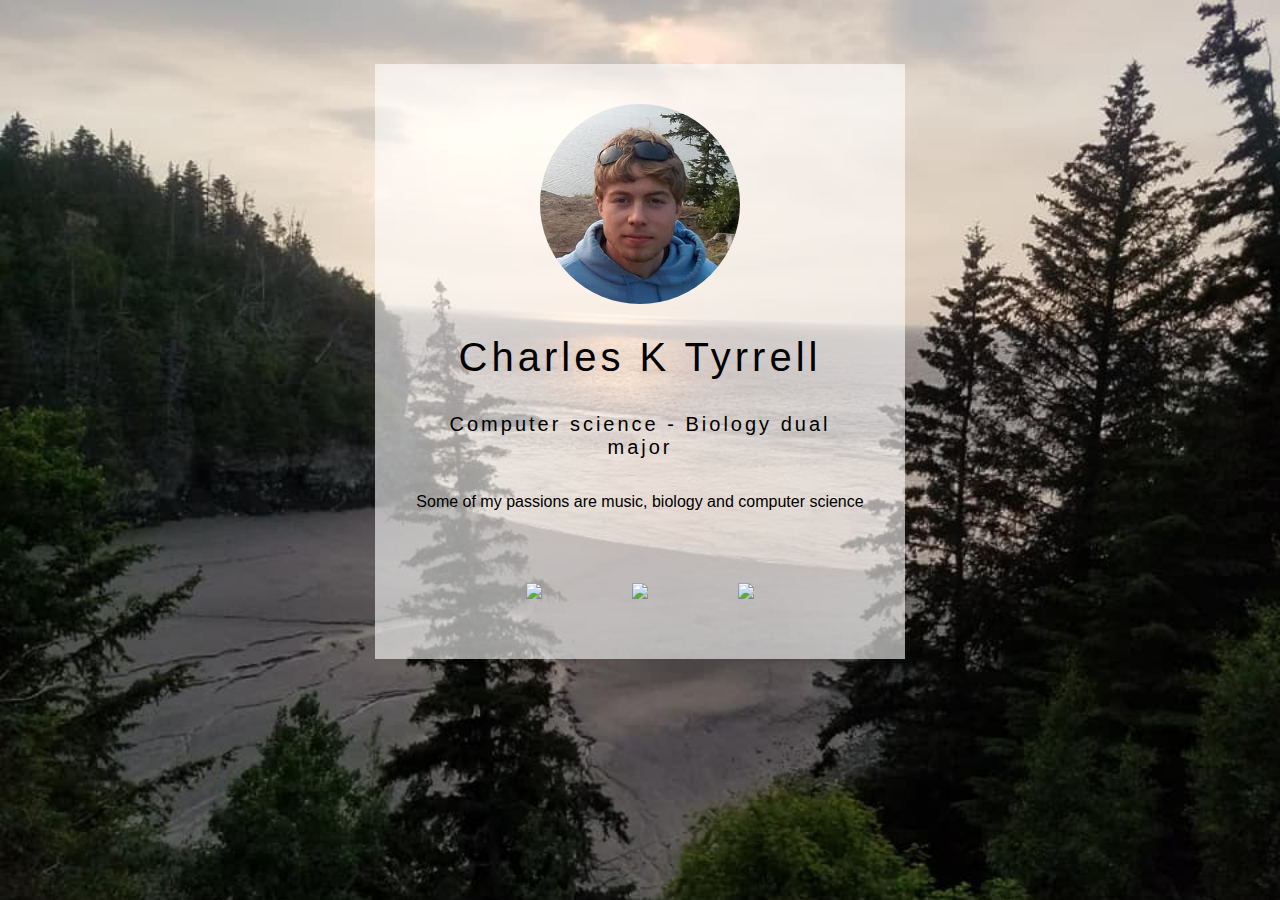
==== index.html @ ce1c391c "Website implementation" ====
<!DOCTYPE html>
<html>
  <head>
    <meta charset="utf-8">
    <link rel="stylesheet" href="style.css">
    <title>Personal WebSite</title>
  </head>
  <body style="background-image: url('picture from trip.jpg');">
<div class="box">
  <img src="clip2.jpg" alt="" class="box-img">
  <h1>Charles K Tyrrell</h1>
<h5>Computer science - Biology dual major
</h5>
<p style="text-align: center;">Some of my passions are music, biology and computer science</p>

<ul>
<li><a href="CharlesTyrrellMusic.html"><img src="https://img.icons8.com/plumpy/80/000000/music-transcript.png"/></i></a></li>
<li><a href="CharlesTyrrellBio.html"><img src="https://img.icons8.com/plumpy/80/000000/microorganisms.png"/></i></a></li>
<li><a href="CharlesTyrrellComputer.html"><img src="https://img.icons8.com/plumpy/80/000000/laptop-coding.png"/></i></a></li>
</ul>

</body>
</html>
---- style.css ----
body{
    
    margin: 0;
    padding: 0;
    background: url('picture from trip.jpg') no-repeat;
    background-size: cover;
  }
  .box{
    width: 450px;
    background: rgba(255, 255, 255, 0.6);
    padding: 40px;
    text-align: center;
    margin: auto;
    margin-top: 5%;
    color: black;
    font-family: 'Century Gothic',sans-serif;
  }
  .box-img{
    border-radius: 50%;
    width: 200px;
    height: 200px;
  }
  .box h1{
    font-size: 40px;
    letter-spacing: 4px;
    font-weight: 100;
  }
  .box h5{
    font-size: 20px;
    letter-spacing: 3px;
    font-weight: 100;
  }
  .box p{
    text-align: justify;
  }
  ul{
    margin: 0;
    padding: 0;
  }
  .box li{
    display: inline-block;
    margin: 6px;
    width: 20%;
    padding-top: 2.5%;
    list-style: none;
  }
  .box li a{
    color: white;
    text-decoration: none;
    font-size: 60px;
    transition: all ease-in-out 250ms;
  }
  .box li a:hover{
    color: #b9b9b9;
  }
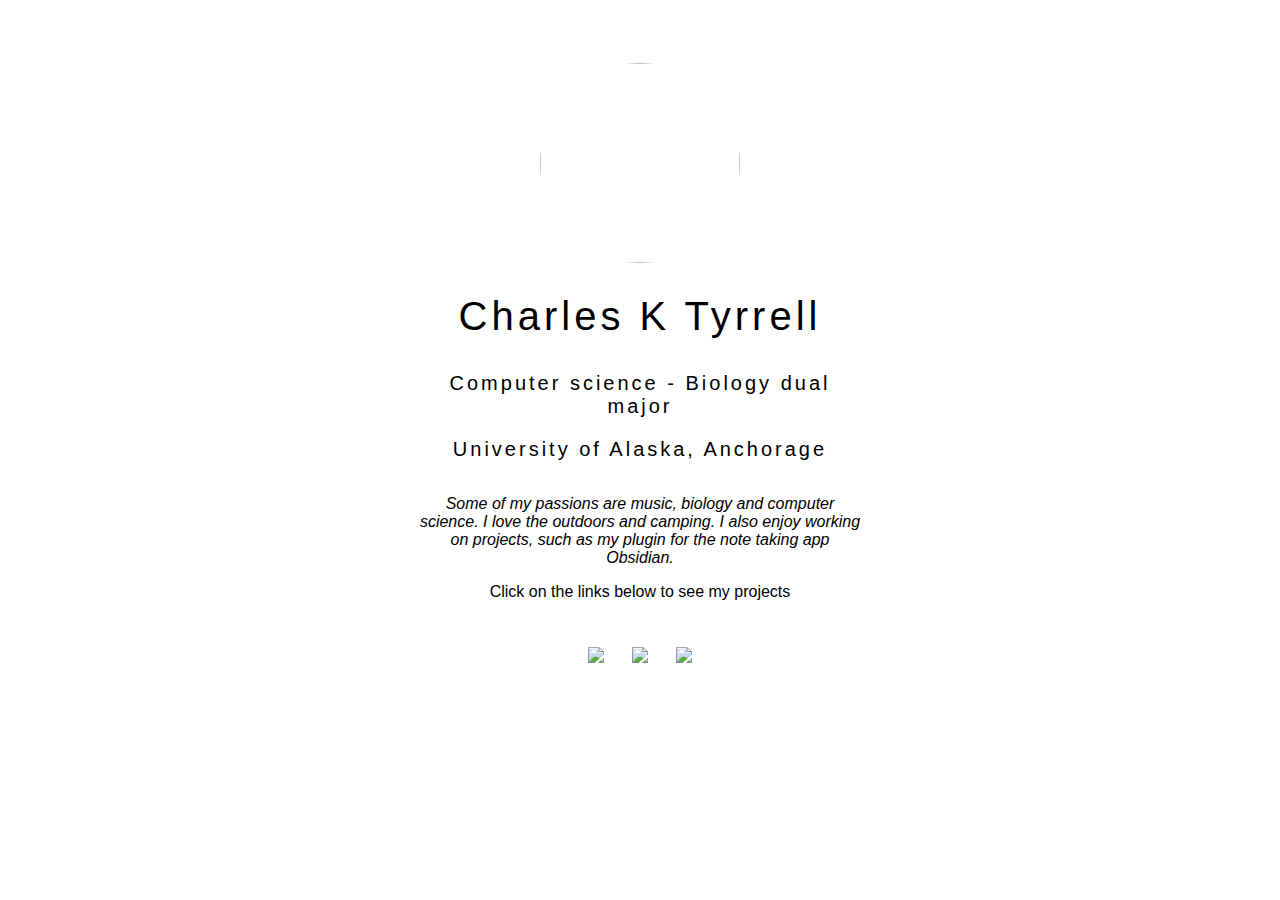
==== commit 2540ec0c: "added background, added links" ====
--- a/index.html
+++ b/index.html
@@ -3,20 +3,29 @@
   <head>
     <meta charset="utf-8">
     <link rel="stylesheet" href="style.css">
-    <title>Personal WebSite</title>
+   
+    <title>Charles Tyrrell</title>
+    
+    <link type="image/png" sizes="16x16" rel="icon" href="https://img.icons8.com/plumpy/80/000000/laptop-coding.png">
   </head>
-  <body style="background-image: url('picture from trip.jpg');">
+  <body style="background-image: url('photos/picture\ from\ trip.jpg');">
+ 
+
 <div class="box">
-  <img src="clip2.jpg" alt="" class="box-img">
+  <img src="photos/clip2.jpg" alt="" class="box-img">
   <h1>Charles K Tyrrell</h1>
-<h5>Computer science - Biology dual major
-</h5>
-<p style="text-align: center;">Some of my passions are music, biology and computer science</p>
+<h5>Computer science - Biology dual major</h5>
+<h5 style="margin-top: -3%;">University of Alaska, Anchorage</h5>
+<em style="text-align: center;">Some of my passions are music, biology and computer science.
+    I love the outdoors and camping. I also enjoy working on projects, such as my plugin for 
+    the note taking app Obsidian.
 
+</em>
+<p style="text-align: center; color: black;">Click on the links below to see my projects</p>
 <ul>
-<li><a href="CharlesTyrrellMusic.html"><img src="https://img.icons8.com/plumpy/80/000000/music-transcript.png"/></i></a></li>
-<li><a href="CharlesTyrrellBio.html"><img src="https://img.icons8.com/plumpy/80/000000/microorganisms.png"/></i></a></li>
-<li><a href="CharlesTyrrellComputer.html"><img src="https://img.icons8.com/plumpy/80/000000/laptop-coding.png"/></i></a></li>
+<li><a href="music.html"><img src="https://img.icons8.com/plumpy/80/000000/music-transcript.png"/></i></a></li>
+<li><a href="bioinformatics.html"><img src="https://img.icons8.com/plumpy/80/000000/microorganisms.png"/></i></a></li>
+<li><a href="software.html"><img src="https://img.icons8.com/plumpy/80/000000/laptop-coding.png"/></i></a></li>
 </ul>
 
 </body>
--- a/style.css
+++ b/style.css
@@ -1,14 +1,17 @@
 body{
     
-    margin: 0;
+    margin: 60;
     padding: 0;
-    background: url('picture from trip.jpg') no-repeat;
+    background-image: url('photos/picture\ from\ trip.jpg') no-repeat;
+    margin-bottom: 85px;
+
     background-size: cover;
   }
   .box{
     width: 450px;
     background: rgba(255, 255, 255, 0.6);
-    padding: 40px;
+    padding: px;
+    padding-bottom: 25px;
     text-align: center;
     margin: auto;
     margin-top: 5%;
@@ -31,7 +34,7 @@
     font-weight: 100;
   }
   .box p{
-    text-align: justify;
+    text-align: center;
   }
   ul{
     margin: 0;
@@ -39,18 +42,29 @@
   }
   .box li{
     display: inline-block;
-    margin: 6px;
-    width: 20%;
+    margin: 12px;
+
     padding-top: 2.5%;
     list-style: none;
   }
   .box li a{
-    color: white;
+    color: black;
     text-decoration: none;
-    font-size: 60px;
+    font-size: 25px;
     transition: all ease-in-out 250ms;
   }
   .box li a:hover{
     color: #b9b9b9;
   }
-  +  .box a:hover{
+    color: #b9b9b9;
+  }
+  .box iframe{
+      padding-bottom: 20px;
+      height: 120px;
+      
+  }
+  .box iframe div{
+     color: black;
+    
+}
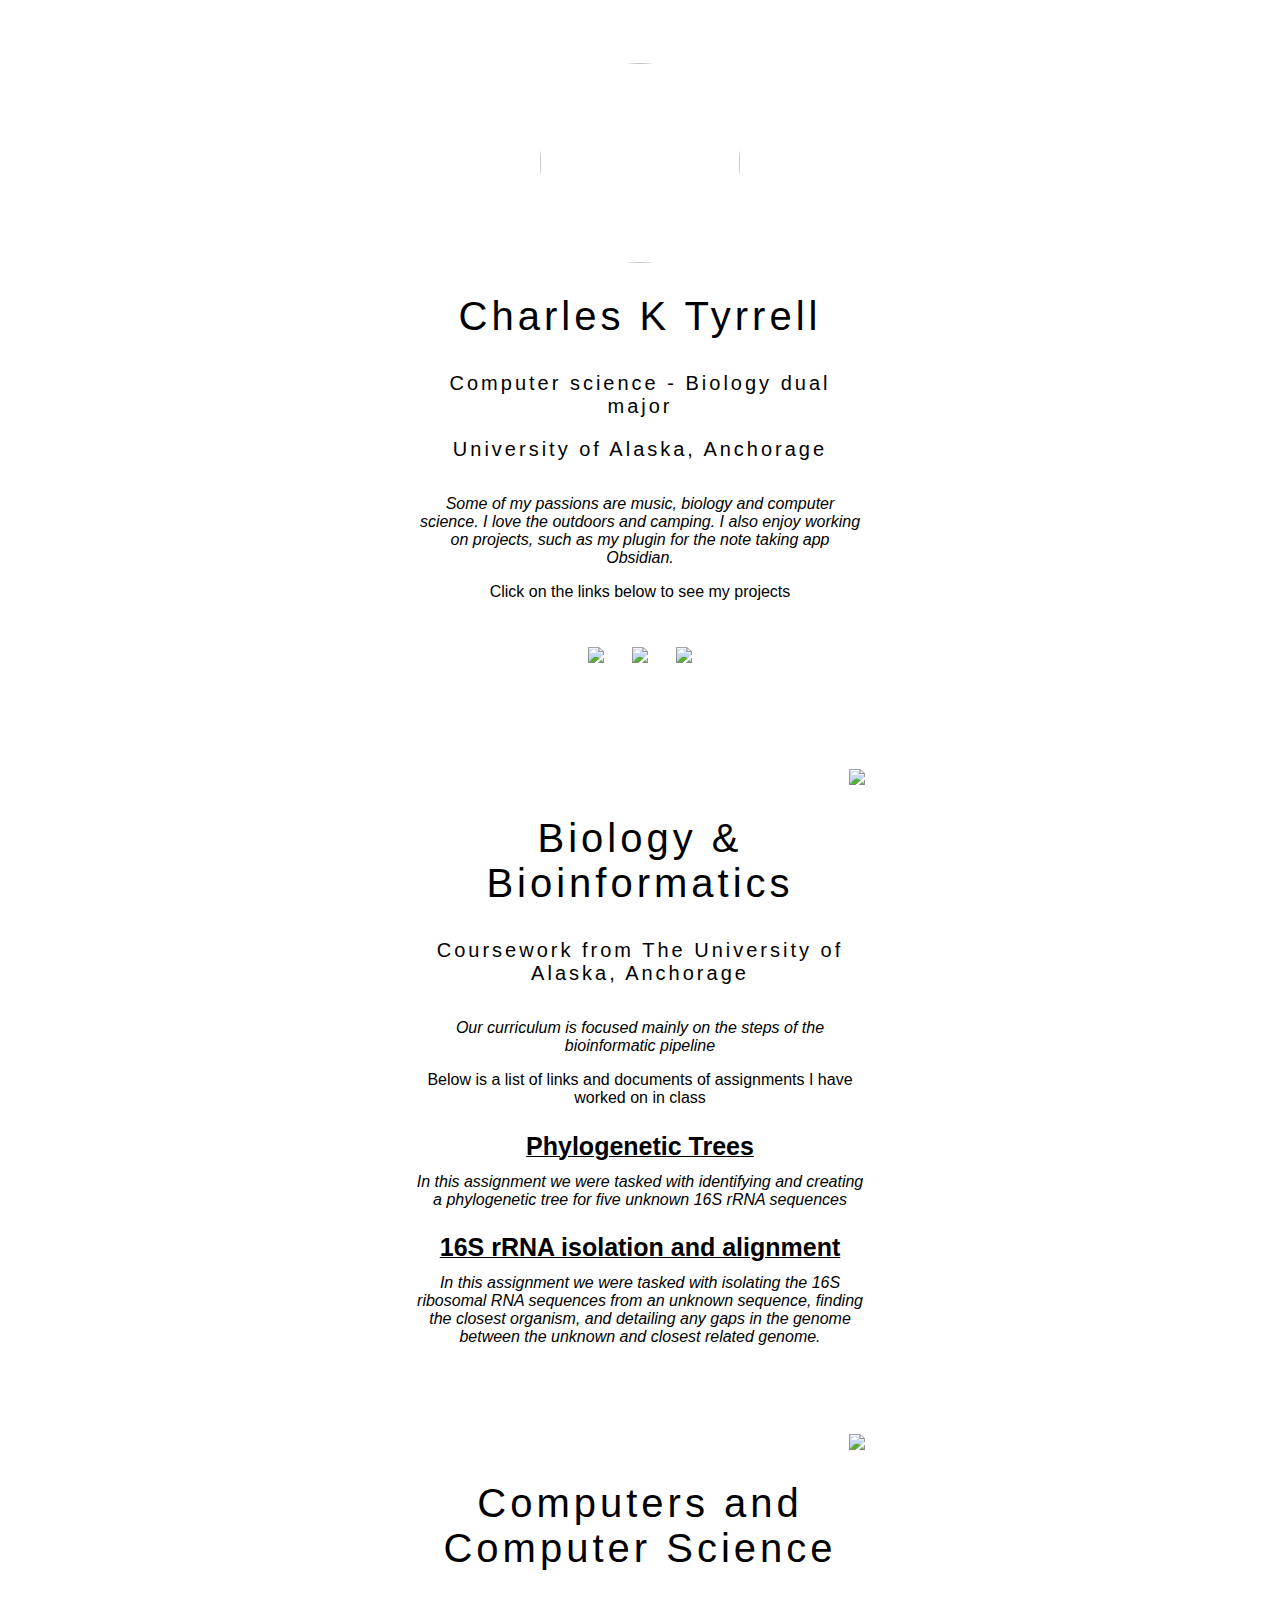
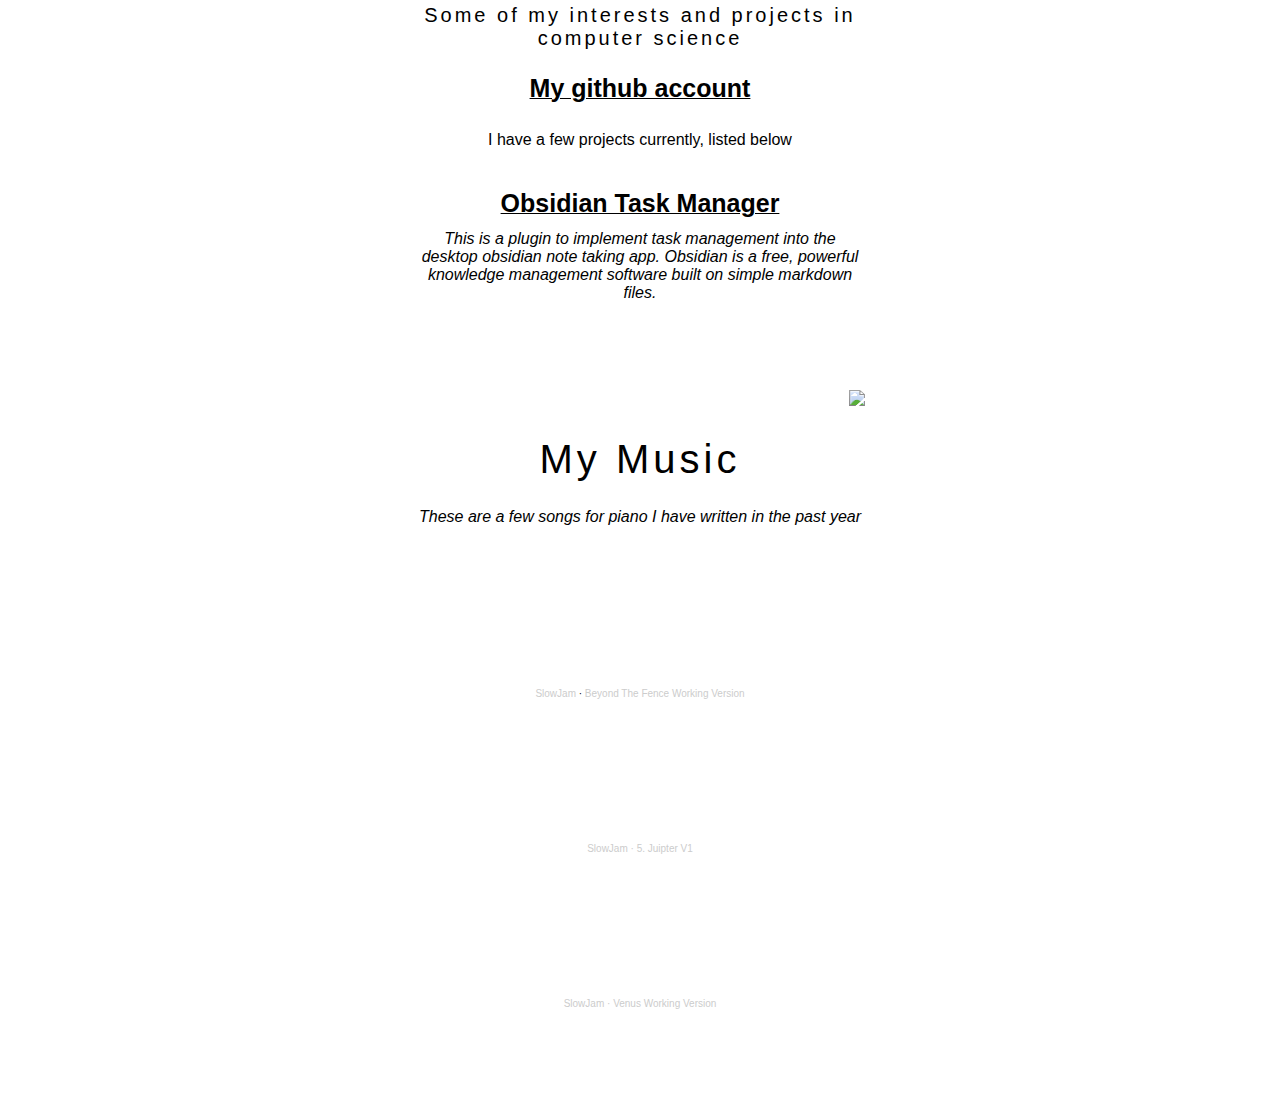
==== commit dc9442d8: "basic idea of what I want on main page" ====
--- a/index.html
+++ b/index.html
@@ -27,6 +27,91 @@
 <li><a href="bioinformatics.html"><img src="https://img.icons8.com/plumpy/80/000000/microorganisms.png"/></i></a></li>
 <li><a href="software.html"><img src="https://img.icons8.com/plumpy/80/000000/laptop-coding.png"/></i></a></li>
 </ul>
+</div>
 
+
+<div class="box">
+  <div style= "text-align: right;">
+   <a href="index.html"><img src="https://img.icons8.com/plumpy/42/000000/top-menu.png"/></i></a></li>
+  </div>
+<div/>
+<h1>Biology & Bioinformatics</h1>
+<h5>Coursework from The University of Alaska, Anchorage </h5>
+<p style="text-align: center;"></p>
+</div>
+<em>Our curriculum is focused mainly on the steps of the bioinformatic pipeline </em>
+
+<p>Below is a list of links and documents of assignments I have worked on in class</p>
+<ul>
+
+<div style="text-align: center; margin-top: -3%;">
+
+<li><b><u><a href="documents/Bioinformatics 455, for website PS5.pdf">Phylogenetic Trees</a></u></b></li>
+</div>
+<div><em>In this assignment we were tasked with identifying and creating a phylogenetic tree for five unknown 16S rRNA sequences 
+
+</em></div>
+<div style="text-align: center;"> 
+<li><b><u><a href="documents/Bioinformatics 455, for website PS9-converted.pdf">16S rRNA isolation and alignment</a></u></b></li>
+</div>
+<div><em>In this assignment we were tasked with isolating the 16S ribosomal RNA sequences from an unknown sequence,
+finding the closest organism, and detailing any gaps in the genome between the unknown and closest related 
+genome.
+
+</em></div>
+<div>
+
+</div>
+</ul>
+</div>
+
+
+<div class="box">
+  <div style= "text-align: right;">
+   <a href="index.html"><img src="https://img.icons8.com/plumpy/42/000000/top-menu.png"/></i></a></li>
+  </div>
+<div/>
+<h1>Computers and Computer Science</h1>
+<h5>Some of my interests and projects in computer science</h5>
+
+<li style="margin-top: -10%;"><b><u><a href="https://github.com/CharlesTyrrell" style="color: black;">My github account</a></b></u></li>
+<p style="text-align: center;"></p>
+</div>
+<p>I have a few projects currently, listed below</p>
+
+<ul>
+<div>
+<li><u><b><a href="https://github.com/CharlesTyrrell/obsidian-task-manager">Obsidian Task Manager</a></b></u></li>
+</div>
+<div><em>This is a plugin to implement task management into the desktop obsidian note taking app. Obsidian is a free, powerful knowledge management software built on simple markdown files. 
+</ul>
+</em></div>
+
+
+<div class="box">
+  <div style= "text-align: right;">
+   <a href="index.html"><img src="https://img.icons8.com/plumpy/42/000000/top-menu.png"/></i></a></li>
+  </div>
+<div/>
+<h1>My Music</h1>
+
+<p style="text-align: center;"></p>
+</div>
+<div style="padding-bottom:4%;">
+<em >These are a few songs for piano I have written in the past year</em>
+</div>
+<ul>
+<div class = "icon">
+  <iframe class = "icon" width="100%" height="166" scrolling="no" frameborder="yes" allow="autoplay" src="https://w.soundcloud.com/player/?url=https%3A//api.soundcloud.com/tracks/1209600436%3Fsecret_token%3Ds-VBViuE4AILt&color=%23868686&auto_play=false&hide_related=false&show_comments=true&show_user=true&show_reposts=false&show_teaser=true"></iframe><div style="font-size: 10px; color: black;line-break: anywhere;word-break: normal;overflow: hidden;white-space: nowrap;text-overflow: ellipsis; font-family: Interstate,Lucida Grande,Lucida Sans Unicode,Lucida Sans,Garuda,Verdana,Tahoma,sans-serif;font-weight: 100;"><a href="https://soundcloud.com/sloejam420" title="SlowJam" target="_blank" style="color: #cccccc; text-decoration: none;">SlowJam</a> · <a href="https://soundcloud.com/sloejam420/beyond-the-fence-working-version/s-VBViuE4AILt" title="Beyond The Fence Working Version" target="_blank" style="color: #cccccc; text-decoration: none;">Beyond The Fence Working Version</a></div>
+</div>
+<div>
+  <iframe class = "icon" width="100%" height="166" scrolling="no" frameborder="no" allow="autoplay" src="https://w.soundcloud.com/player/?url=https%3A//api.soundcloud.com/tracks/1208685307&color=%23565656&auto_play=false&hide_related=false&show_comments=true&show_user=true&show_reposts=false&show_teaser=true"></iframe><div style="font-size: 10px; color: #cccccc;line-break: anywhere;word-break: normal;overflow: hidden;white-space: nowrap;text-overflow: ellipsis; font-family: Interstate,Lucida Grande,Lucida Sans Unicode,Lucida Sans,Garuda,Verdana,Tahoma,sans-serif;font-weight: 100;"><a href="https://soundcloud.com/sloejam420" title="SlowJam" target="_blank" style="color: #cccccc; text-decoration: none;">SlowJam</a> · <a href="https://soundcloud.com/sloejam420/5-juipter-v1" title="5. Juipter V1" target="_blank" style="color: #cccccc; text-decoration: none;">5. Juipter V1</a></div>
+</div>
+<div>
+  <iframe class = "icon" width="100%" height="166" scrolling="no" frameborder="no" allow="autoplay" src="https://w.soundcloud.com/player/?url=https%3A//api.soundcloud.com/tracks/1208679490%3Fsecret_token%3Ds-fCEGm13HpCM&color=%23363636&auto_play=false&hide_related=false&show_comments=true&show_user=true&show_reposts=false&show_teaser=true"></iframe><div style="font-size: 10px; color: #cccccc;line-break: anywhere;word-break: normal;overflow: hidden;white-space: nowrap;text-overflow: ellipsis; font-family: Interstate,Lucida Grande,Lucida Sans Unicode,Lucida Sans,Garuda,Verdana,Tahoma,sans-serif;font-weight: 100;"><a href="https://soundcloud.com/sloejam420" title="SlowJam" target="_blank" style="color: #cccccc; text-decoration: none;">SlowJam</a> · <a href="https://soundcloud.com/sloejam420/venus-working-version/s-fCEGm13HpCM" title="Venus Working Version" target="_blank" style="color: #cccccc; text-decoration: none;">Venus Working Version</a></div>
+</div>
+</ul>
+</div>
+<div/>
 </body>
 </html>
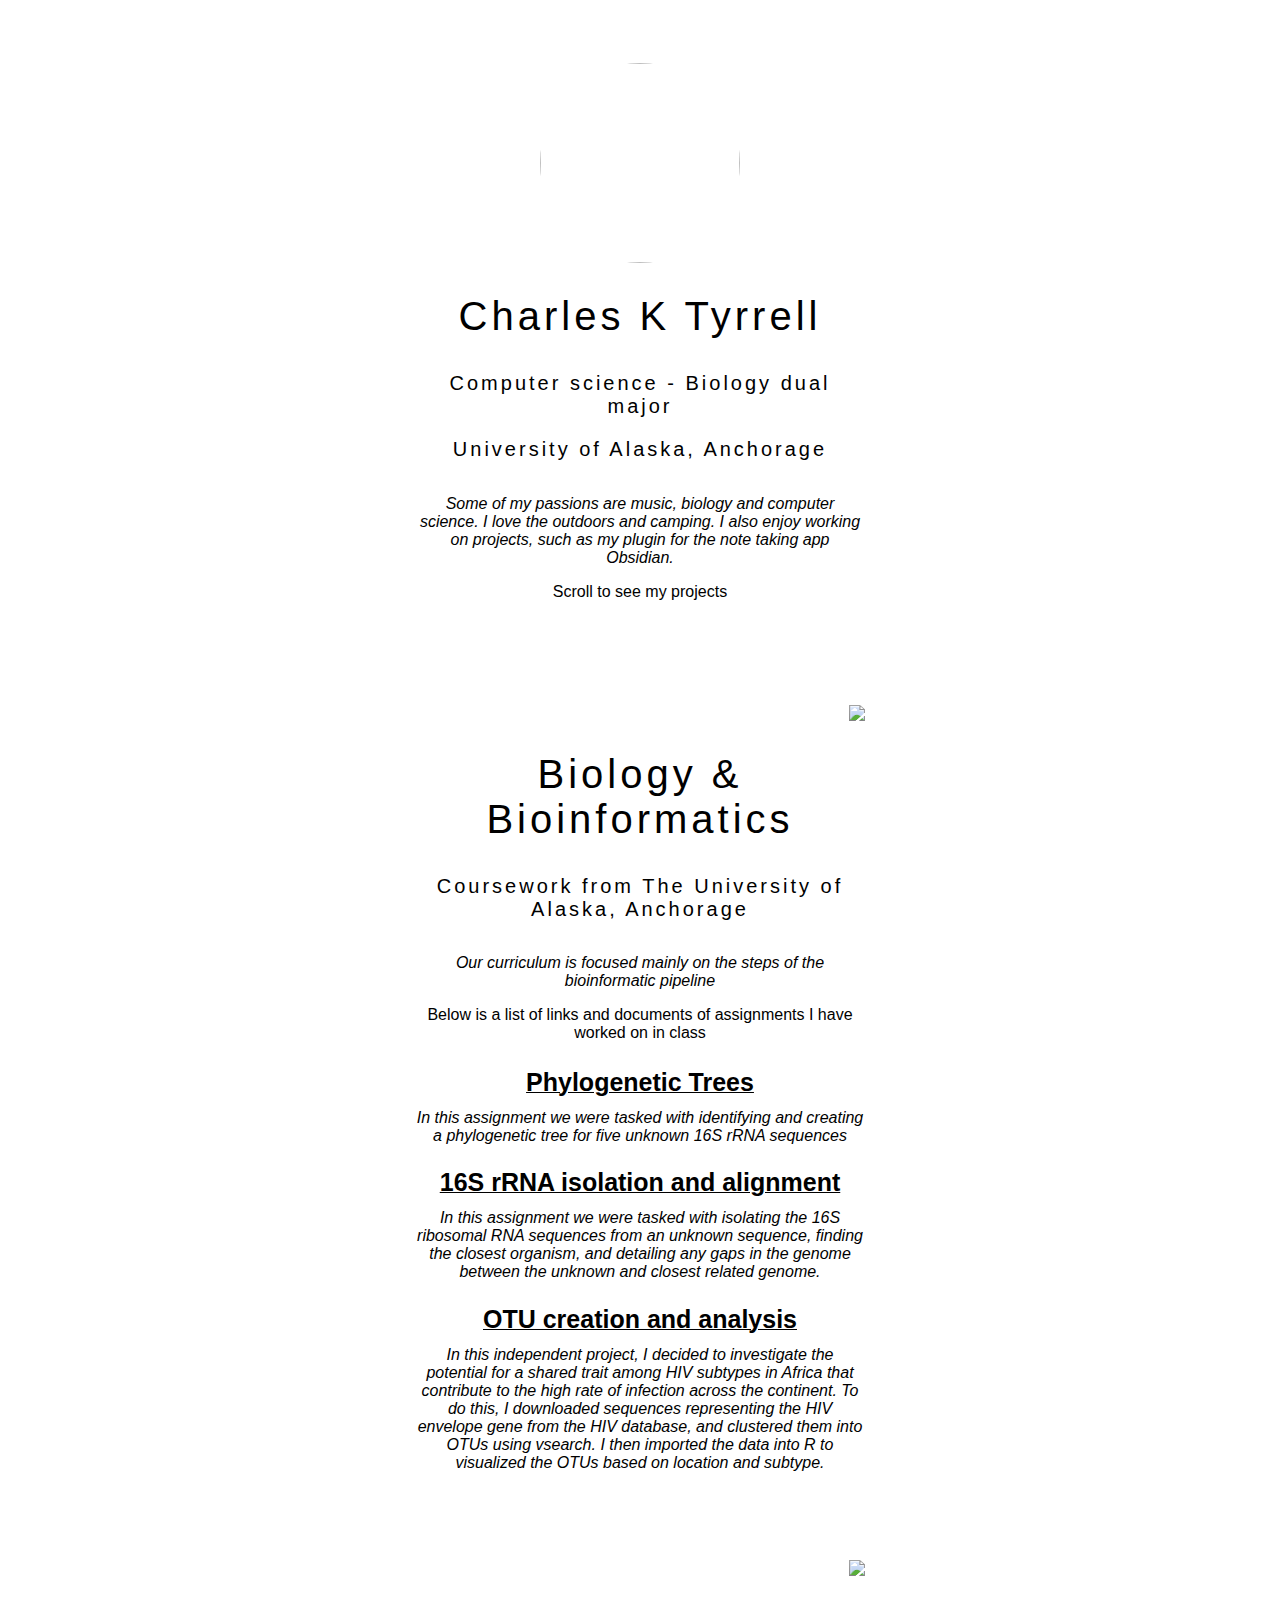
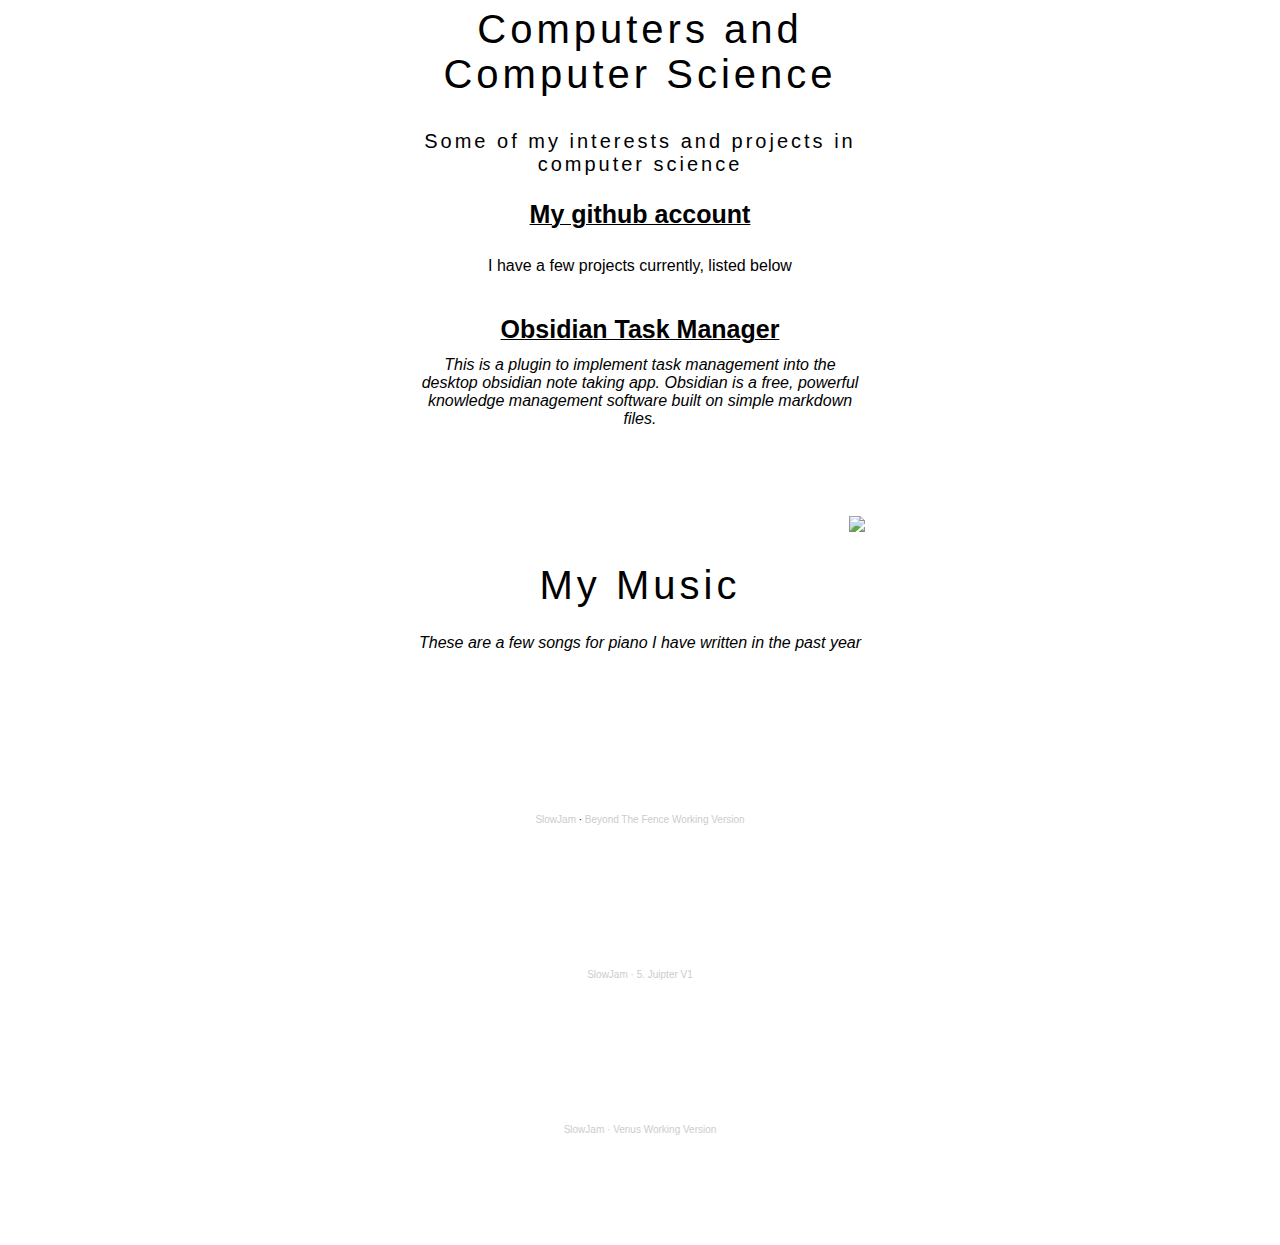
==== commit e6ef192d: "This changes it to only being one page" ====
--- a/index.html
+++ b/index.html
@@ -21,12 +21,7 @@
     the note taking app Obsidian.
 
 </em>
-<p style="text-align: center; color: black;">Click on the links below to see my projects</p>
-<ul>
-<li><a href="music.html"><img src="https://img.icons8.com/plumpy/80/000000/music-transcript.png"/></i></a></li>
-<li><a href="bioinformatics.html"><img src="https://img.icons8.com/plumpy/80/000000/microorganisms.png"/></i></a></li>
-<li><a href="software.html"><img src="https://img.icons8.com/plumpy/80/000000/laptop-coding.png"/></i></a></li>
-</ul>
+<p style="text-align: center; color: black;">Scroll to see my projects</p>
 </div>
 
 
@@ -57,6 +52,17 @@
 <div><em>In this assignment we were tasked with isolating the 16S ribosomal RNA sequences from an unknown sequence,
 finding the closest organism, and detailing any gaps in the genome between the unknown and closest related 
 genome.
+
+</em>
+
+</em></div>
+<div style="text-align: center;"> 
+  <li><b><u><a href="documents/Bioinformatics Final Paper-converted.pdf">OTU creation and analysis</a></u></b></li>
+</div>
+<div><em>In this independent project, I decided to investigate the potential for a shared trait among HIV subtypes
+  in Africa that contribute to the high rate of infection across the continent. To do this, I downloaded sequences 
+  representing the HIV envelope gene from the HIV database, and clustered 
+  them into OTUs using vsearch. I then imported the data into R to visualized the OTUs based on location and subtype. 
 
 </em></div>
 <div>
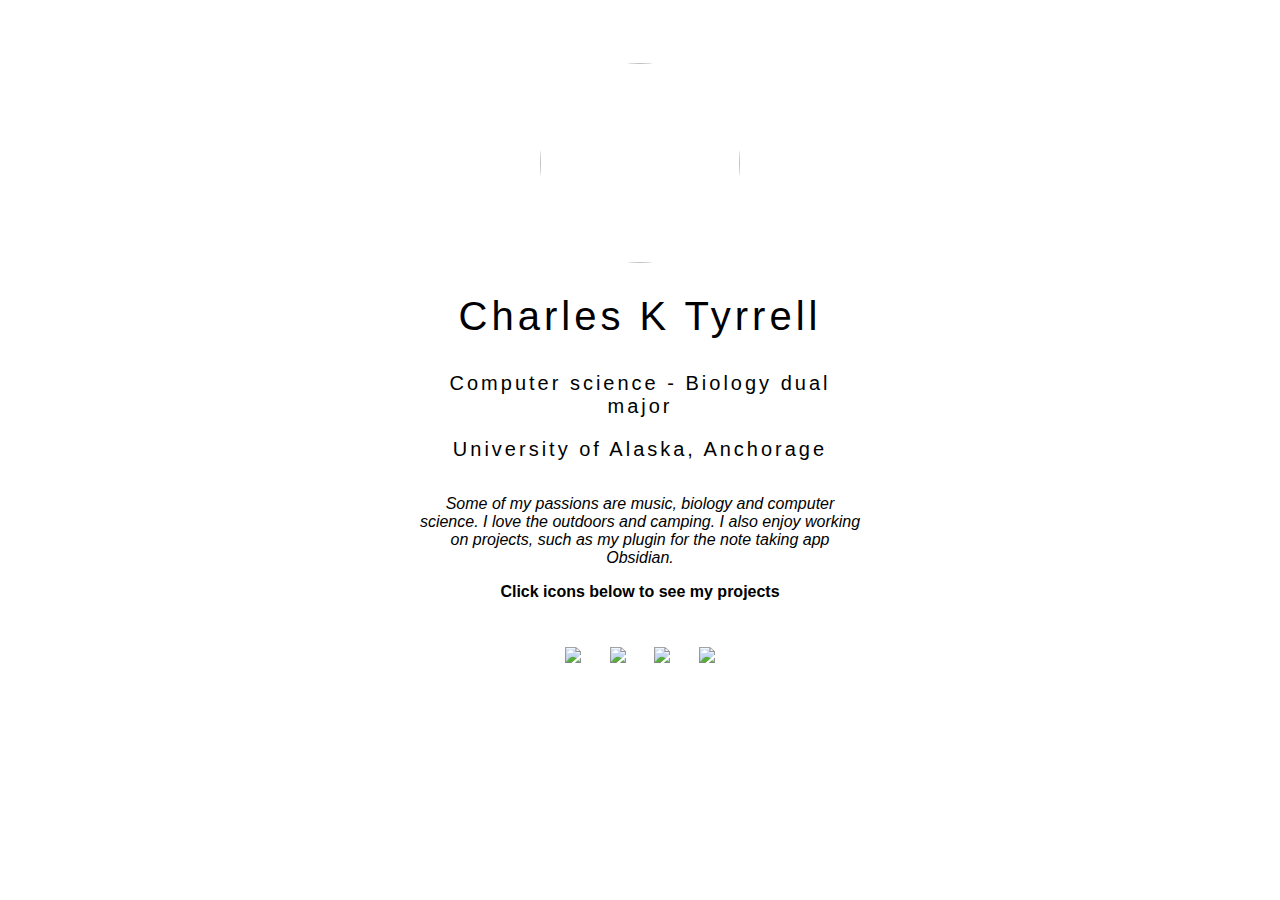
==== commit 6ea1143a: "Merge pull request #2 from CharlesTyrrell/full-website-off-index" ====
--- a/index.html
+++ b/index.html
@@ -21,103 +21,19 @@
     the note taking app Obsidian.
 
 </em>
-<p style="text-align: center; color: black;">Scroll to see my projects</p>
-</div>
 
-
-<div class="box">
-  <div style= "text-align: right;">
-   <a href="index.html"><img src="https://img.icons8.com/plumpy/42/000000/top-menu.png"/></i></a></li>
-  </div>
-<div/>
-<h1>Biology & Bioinformatics</h1>
-<h5>Coursework from The University of Alaska, Anchorage </h5>
-<p style="text-align: center;"></p>
-</div>
-<em>Our curriculum is focused mainly on the steps of the bioinformatic pipeline </em>
-
-<p>Below is a list of links and documents of assignments I have worked on in class</p>
+<p style="text-align: center; color: black;"> <b>Click icons below to see my projects</b></p>
 <ul>
-
-<div style="text-align: center; margin-top: -3%;">
-
-<li><b><u><a href="documents/Bioinformatics 455, for website PS5.pdf">Phylogenetic Trees</a></u></b></li>
-</div>
-<div><em>In this assignment we were tasked with identifying and creating a phylogenetic tree for five unknown 16S rRNA sequences 
-
-</em></div>
-<div style="text-align: center;"> 
-<li><b><u><a href="documents/Bioinformatics 455, for website PS9-converted.pdf">16S rRNA isolation and alignment</a></u></b></li>
-</div>
-<div><em>In this assignment we were tasked with isolating the 16S ribosomal RNA sequences from an unknown sequence,
-finding the closest organism, and detailing any gaps in the genome between the unknown and closest related 
-genome.
-
-</em>
-
-</em></div>
-<div style="text-align: center;"> 
-  <li><b><u><a href="documents/Bioinformatics Final Paper-converted.pdf">OTU creation and analysis</a></u></b></li>
-</div>
-<div><em>In this independent project, I decided to investigate the potential for a shared trait among HIV subtypes
-  in Africa that contribute to the high rate of infection across the continent. To do this, I downloaded sequences 
-  representing the HIV envelope gene from the HIV database, and clustered 
-  them into OTUs using vsearch. I then imported the data into R to visualized the OTUs based on location and subtype. 
-
-</em></div>
-<div>
-
-</div>
+  <li><a href="music.html"><img src="https://img.icons8.com/plumpy/80/000000/music-transcript.png"/></i></a></li>
+  <li><a href="bioinformatics.html"><img src="https://img.icons8.com/plumpy/80/000000/virus.png"/></i></a></li>
+  <li><a href="my_game.html"><img src="https://img.icons8.com/plumpy/80/000000/controller.png"/></i></a></li>
+  <li><a href="software.html"><img src="https://img.icons8.com/plumpy/80/000000/laptop-coding.png"/></i></a></li>
 </ul>
 </div>
 
+</div>
 
-<div class="box">
-  <div style= "text-align: right;">
-   <a href="index.html"><img src="https://img.icons8.com/plumpy/42/000000/top-menu.png"/></i></a></li>
-  </div>
 <div/>
-<h1>Computers and Computer Science</h1>
-<h5>Some of my interests and projects in computer science</h5>
 
-<li style="margin-top: -10%;"><b><u><a href="https://github.com/CharlesTyrrell" style="color: black;">My github account</a></b></u></li>
-<p style="text-align: center;"></p>
-</div>
-<p>I have a few projects currently, listed below</p>
-
-<ul>
-<div>
-<li><u><b><a href="https://github.com/CharlesTyrrell/obsidian-task-manager">Obsidian Task Manager</a></b></u></li>
-</div>
-<div><em>This is a plugin to implement task management into the desktop obsidian note taking app. Obsidian is a free, powerful knowledge management software built on simple markdown files. 
-</ul>
-</em></div>
-
-
-<div class="box">
-  <div style= "text-align: right;">
-   <a href="index.html"><img src="https://img.icons8.com/plumpy/42/000000/top-menu.png"/></i></a></li>
-  </div>
-<div/>
-<h1>My Music</h1>
-
-<p style="text-align: center;"></p>
-</div>
-<div style="padding-bottom:4%;">
-<em >These are a few songs for piano I have written in the past year</em>
-</div>
-<ul>
-<div class = "icon">
-  <iframe class = "icon" width="100%" height="166" scrolling="no" frameborder="yes" allow="autoplay" src="https://w.soundcloud.com/player/?url=https%3A//api.soundcloud.com/tracks/1209600436%3Fsecret_token%3Ds-VBViuE4AILt&color=%23868686&auto_play=false&hide_related=false&show_comments=true&show_user=true&show_reposts=false&show_teaser=true"></iframe><div style="font-size: 10px; color: black;line-break: anywhere;word-break: normal;overflow: hidden;white-space: nowrap;text-overflow: ellipsis; font-family: Interstate,Lucida Grande,Lucida Sans Unicode,Lucida Sans,Garuda,Verdana,Tahoma,sans-serif;font-weight: 100;"><a href="https://soundcloud.com/sloejam420" title="SlowJam" target="_blank" style="color: #cccccc; text-decoration: none;">SlowJam</a> · <a href="https://soundcloud.com/sloejam420/beyond-the-fence-working-version/s-VBViuE4AILt" title="Beyond The Fence Working Version" target="_blank" style="color: #cccccc; text-decoration: none;">Beyond The Fence Working Version</a></div>
-</div>
-<div>
-  <iframe class = "icon" width="100%" height="166" scrolling="no" frameborder="no" allow="autoplay" src="https://w.soundcloud.com/player/?url=https%3A//api.soundcloud.com/tracks/1208685307&color=%23565656&auto_play=false&hide_related=false&show_comments=true&show_user=true&show_reposts=false&show_teaser=true"></iframe><div style="font-size: 10px; color: #cccccc;line-break: anywhere;word-break: normal;overflow: hidden;white-space: nowrap;text-overflow: ellipsis; font-family: Interstate,Lucida Grande,Lucida Sans Unicode,Lucida Sans,Garuda,Verdana,Tahoma,sans-serif;font-weight: 100;"><a href="https://soundcloud.com/sloejam420" title="SlowJam" target="_blank" style="color: #cccccc; text-decoration: none;">SlowJam</a> · <a href="https://soundcloud.com/sloejam420/5-juipter-v1" title="5. Juipter V1" target="_blank" style="color: #cccccc; text-decoration: none;">5. Juipter V1</a></div>
-</div>
-<div>
-  <iframe class = "icon" width="100%" height="166" scrolling="no" frameborder="no" allow="autoplay" src="https://w.soundcloud.com/player/?url=https%3A//api.soundcloud.com/tracks/1208679490%3Fsecret_token%3Ds-fCEGm13HpCM&color=%23363636&auto_play=false&hide_related=false&show_comments=true&show_user=true&show_reposts=false&show_teaser=true"></iframe><div style="font-size: 10px; color: #cccccc;line-break: anywhere;word-break: normal;overflow: hidden;white-space: nowrap;text-overflow: ellipsis; font-family: Interstate,Lucida Grande,Lucida Sans Unicode,Lucida Sans,Garuda,Verdana,Tahoma,sans-serif;font-weight: 100;"><a href="https://soundcloud.com/sloejam420" title="SlowJam" target="_blank" style="color: #cccccc; text-decoration: none;">SlowJam</a> · <a href="https://soundcloud.com/sloejam420/venus-working-version/s-fCEGm13HpCM" title="Venus Working Version" target="_blank" style="color: #cccccc; text-decoration: none;">Venus Working Version</a></div>
-</div>
-</ul>
-</div>
-<div/>
 </body>
 </html>
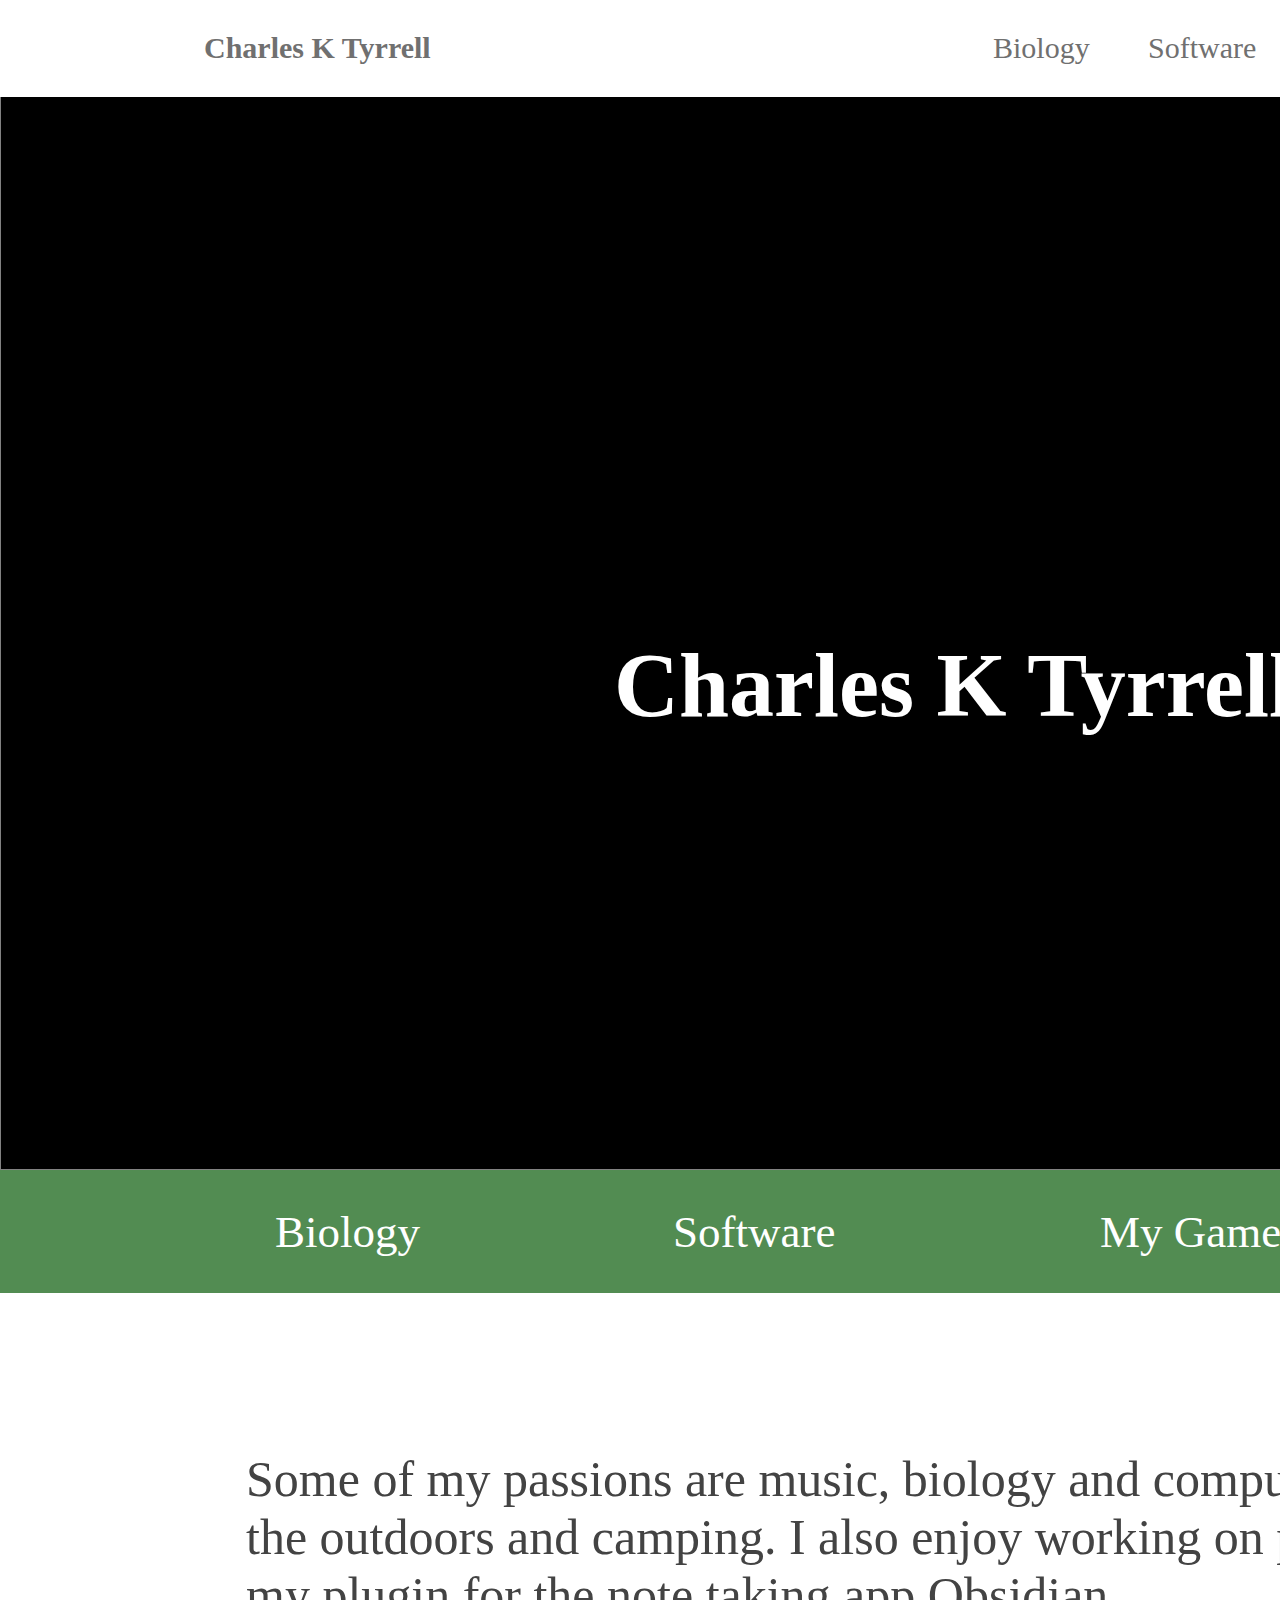
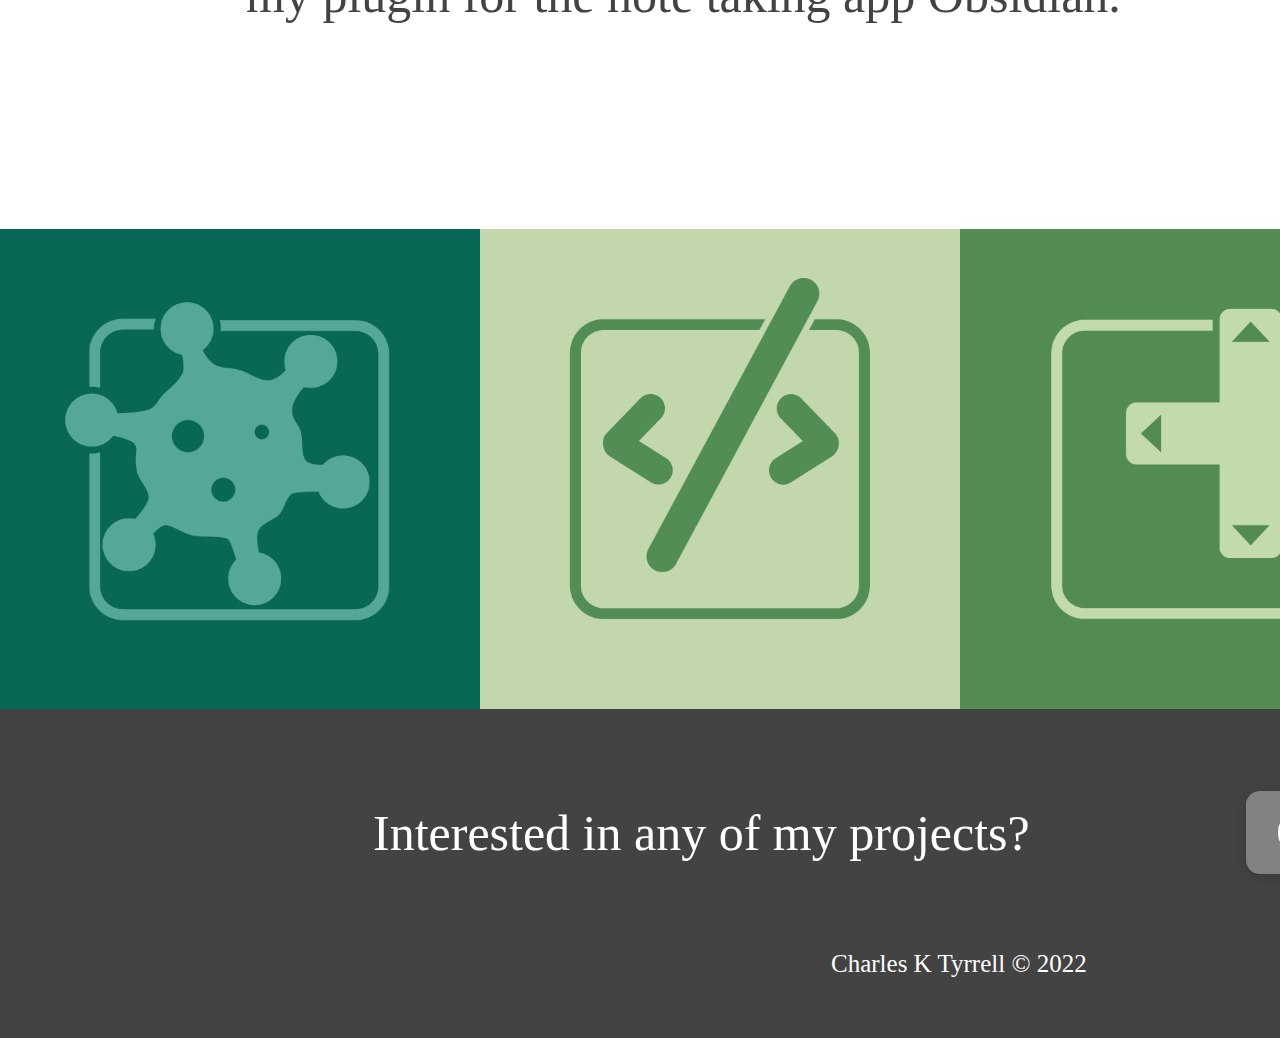
==== commit 771e554b: "Had to change home.html to index.html" ====
--- a/index.html
+++ b/index.html
@@ -1,39 +1,3493 @@
 <!DOCTYPE html>
 <html>
-  <head>
-    <meta charset="utf-8">
-    <link rel="stylesheet" href="style.css">
-   
-    <title>Charles Tyrrell</title>
-    
-    <link type="image/png" sizes="16x16" rel="icon" href="https://img.icons8.com/plumpy/80/000000/laptop-coding.png">
-  </head>
-  <body style="background-image: url('photos/picture\ from\ trip.jpg');">
- 
-
-<div class="box">
-  <img src="photos/clip2.jpg" alt="" class="box-img">
-  <h1>Charles K Tyrrell</h1>
-<h5>Computer science - Biology dual major</h5>
-<h5 style="margin-top: -3%;">University of Alaska, Anchorage</h5>
-<em style="text-align: center;">Some of my passions are music, biology and computer science.
-    I love the outdoors and camping. I also enjoy working on projects, such as my plugin for 
-    the note taking app Obsidian.
-
-</em>
-
-<p style="text-align: center; color: black;"> <b>Click icons below to see my projects</b></p>
-<ul>
-  <li><a href="music.html"><img src="https://img.icons8.com/plumpy/80/000000/music-transcript.png"/></i></a></li>
-  <li><a href="bioinformatics.html"><img src="https://img.icons8.com/plumpy/80/000000/virus.png"/></i></a></li>
-  <li><a href="my_game.html"><img src="https://img.icons8.com/plumpy/80/000000/controller.png"/></i></a></li>
-  <li><a href="software.html"><img src="https://img.icons8.com/plumpy/80/000000/laptop-coding.png"/></i></a></li>
-</ul>
+<head>
+<meta charset="utf-8"/>
+<meta http-equiv="X-UA-Compatible" content="IE=edge"/>
+<meta name="viewport" content="width=device-width, initial-scale=1.0">
+<title>Home – 3</title>
+<style id="applicationStylesheet" type="text/css">
+	.mediaViewInfo {
+		--web-view-name: Home – 3;
+		--web-view-id: Home__3;
+		--web-scale-on-resize: true;
+		--web-enable-deep-linking: true;
+	}
+	:root {
+		--web-view-ids: Home__3;
+	}
+	* {
+		margin: 0;
+		padding: 0;
+		box-sizing: border-box;
+		border: none;
+	}
+	#Home__3 {
+		position: absolute;
+		width: 1920px;
+		height: 2638px;
+		background-color: rgba(255,255,255,1);
+		overflow: hidden;
+		--web-view-name: Home – 3;
+		--web-view-id: Home__3;
+		--web-scale-on-resize: true;
+		--web-enable-deep-linking: true;
+	}
+	@keyframes fadein {
+	
+		0% {
+			opacity: 0;
+		}
+		100% {
+			opacity: 1;
+		}
+	
+	}
+	#Rectangle_27 {
+		fill: rgba(67,67,67,1);
+	}
+	.Rectangle_27 {
+		position: absolute;
+		overflow: visible;
+		width: 1920px;
+		height: 329px;
+		left: 0px;
+		top: 2309px;
+	}
+	#Rectangle_18 {
+		fill: rgba(0,0,0,1);
+	}
+	.Rectangle_18 {
+		position: absolute;
+		overflow: visible;
+		width: 1920px;
+		height: 1073px;
+		left: 0px;
+		top: 97px;
+	}
+	#Rectangle_16 {
+		fill: rgba(82,140,82,1);
+	}
+	.Rectangle_16 {
+		position: absolute;
+		overflow: visible;
+		width: 1920px;
+		height: 123px;
+		left: 0px;
+		top: 1170px;
+	}
+	#pexels-rudolf-jakkel-418831 {
+		opacity: 0.68;
+		position: absolute;
+		width: 1920px;
+		height: 1280px;
+		left: 0px;
+		top: -110px;
+		overflow: visible;
+	}
+	#Rectangle_12 {
+		fill: rgba(255,255,255,1);
+	}
+	.Rectangle_12 {
+		position: absolute;
+		overflow: visible;
+		width: 1920px;
+		height: 97px;
+		left: 0px;
+		top: 0px;
+	}
+	#Charles_K_Tyrrell {
+		left: 204px;
+		top: 31px;
+		position: absolute;
+		overflow: visible;
+		width: 232px;
+		white-space: nowrap;
+		text-align: left;
+		font-family: Maecenas;
+		font-style: normal;
+		font-weight: bold;
+		font-size: 30px;
+		color: rgba(112,112,112,1);
+	}
+	#Component_3__1 {
+		position: absolute;
+		width: 89px;
+		height: 35px;
+		left: 993px;
+		top: 31px;
+		overflow: visible;
+		--web-animation: fadein 0.30000001192092896s ease-out;
+		--web-action-type: page;
+		--web-action-target: Biology.html;
+		cursor: pointer;
+	}
+	#Biology {
+		left: 0px;
+		top: 0px;
+		position: absolute;
+		overflow: visible;
+		width: 90px;
+		white-space: nowrap;
+		text-align: left;
+		font-family: Gill Sans MT;
+		font-style: normal;
+		font-weight: normal;
+		font-size: 30px;
+		color: rgba(112,112,112,1);
+	}
+	#Component_4__1 {
+		position: absolute;
+		width: 108px;
+		height: 35px;
+		left: 1148px;
+		top: 31px;
+		overflow: visible;
+		--web-animation: fadein 0.30000001192092896s ease-out;
+		--web-action-type: page;
+		--web-action-target: Software.html;
+		cursor: pointer;
+	}
+	#Software {
+		left: 0px;
+		top: 0px;
+		position: absolute;
+		overflow: visible;
+		width: 109px;
+		white-space: nowrap;
+		text-align: left;
+		font-family: Gill Sans MT;
+		font-style: normal;
+		font-weight: normal;
+		font-size: 30px;
+		color: rgba(112,112,112,1);
+	}
+	#Component_5__1 {
+		position: absolute;
+		width: 117px;
+		height: 35px;
+		left: 1322px;
+		top: 31px;
+		overflow: visible;
+		--web-animation: fadein 0.30000001192092896s ease-out;
+		--web-action-type: page;
+		--web-action-target: Game.html;
+		cursor: pointer;
+	}
+	#My_Game {
+		left: 0px;
+		top: 0px;
+		position: absolute;
+		overflow: visible;
+		width: 118px;
+		white-space: nowrap;
+		text-align: left;
+		font-family: Gill Sans MT;
+		font-style: normal;
+		font-weight: normal;
+		font-size: 30px;
+		color: rgba(112,112,112,1);
+	}
+	#Component_6__1 {
+		position: absolute;
+		width: 70px;
+		height: 35px;
+		left: 1505px;
+		top: 31px;
+		overflow: visible;
+		--web-animation: fadein 0.30000001192092896s ease-out;
+		--web-action-type: page;
+		--web-action-target: Music.html;
+		cursor: pointer;
+	}
+	#Music {
+		left: 0px;
+		top: 0px;
+		position: absolute;
+		overflow: visible;
+		width: 71px;
+		white-space: nowrap;
+		text-align: left;
+		font-family: Gill Sans MT;
+		font-style: normal;
+		font-weight: normal;
+		font-size: 30px;
+		color: rgba(112,112,112,1);
+	}
+	#Charles_K_Tyrrell_ {
+		left: 614px;
+		top: 634px;
+		position: absolute;
+		overflow: visible;
+		width: 694px;
+		white-space: nowrap;
+		text-align: left;
+		font-family: Maecenas;
+		font-style: normal;
+		font-weight: bold;
+		font-size: 90px;
+		color: rgba(255,255,255,1);
+	}
+	#Rectangle_19 {
+		fill: rgba(8,104,85,1);
+	}
+	.Rectangle_19 {
+		position: absolute;
+		overflow: visible;
+		width: 480px;
+		height: 480px;
+		left: 0px;
+		top: 1829px;
+	}
+	#Rectangle_22 {
+		fill: rgba(194,216,172,1);
+	}
+	.Rectangle_22 {
+		position: absolute;
+		overflow: visible;
+		width: 480px;
+		height: 480px;
+		left: 480px;
+		top: 1829px;
+	}
+	#Rectangle_23 {
+		fill: rgba(82,140,82,1);
+	}
+	.Rectangle_23 {
+		position: absolute;
+		overflow: visible;
+		width: 480px;
+		height: 480px;
+		left: 960px;
+		top: 1829px;
+	}
+	#Rectangle_26 {
+		fill: rgba(88,167,151,1);
+	}
+	.Rectangle_26 {
+		position: absolute;
+		overflow: visible;
+		width: 480px;
+		height: 480px;
+		left: 1440px;
+		top: 1829px;
+	}
+	#Some_of_my_passions_are_music_ {
+		left: 246px;
+		top: 1450px;
+		position: absolute;
+		overflow: hidden;
+		width: 1429px;
+		height: 210px;
+		text-align: left;
+		font-family: Gill Sans MT;
+		font-style: normal;
+		font-weight: normal;
+		font-size: 50px;
+		color: rgba(67,67,67,1);
+	}
+	#Biology_ {
+		left: 275px;
+		top: 1206px;
+		position: absolute;
+		overflow: visible;
+		width: 135px;
+		white-space: nowrap;
+		text-align: left;
+		font-family: Gill Sans MT;
+		font-style: normal;
+		font-weight: normal;
+		font-size: 45px;
+		color: rgba(255,255,255,1);
+	}
+	#Software_ba {
+		left: 673px;
+		top: 1206px;
+		position: absolute;
+		overflow: visible;
+		width: 164px;
+		white-space: nowrap;
+		text-align: left;
+		font-family: Gill Sans MT;
+		font-style: normal;
+		font-weight: normal;
+		font-size: 45px;
+		color: rgba(255,255,255,1);
+	}
+	#My_Game_bb {
+		left: 1100px;
+		top: 1206px;
+		position: absolute;
+		overflow: visible;
+		width: 177px;
+		white-space: nowrap;
+		text-align: left;
+		font-family: Gill Sans MT;
+		font-style: normal;
+		font-weight: normal;
+		font-size: 45px;
+		color: rgba(255,255,255,1);
+	}
+	#Music_bc {
+		left: 1540px;
+		top: 1206px;
+		position: absolute;
+		overflow: visible;
+		width: 106px;
+		white-space: nowrap;
+		text-align: left;
+		font-family: Gill Sans MT;
+		font-style: normal;
+		font-weight: normal;
+		font-size: 45px;
+		color: rgba(255,255,255,1);
+	}
+	#Component_7__1 {
+		position: absolute;
+		width: 99px;
+		height: 35px;
+		left: 1641px;
+		top: 31px;
+		overflow: visible;
+		--web-animation: fadein 0.30000001192092896s ease-out;
+		--web-action-type: page;
+		--web-action-target: Contact.html;
+		cursor: pointer;
+	}
+	#Contact {
+		left: 0px;
+		top: 0px;
+		position: absolute;
+		overflow: visible;
+		width: 100px;
+		white-space: nowrap;
+		text-align: left;
+		font-family: Gill Sans MT;
+		font-style: normal;
+		font-weight: normal;
+		font-size: 30px;
+		color: rgba(112,112,112,1);
+	}
+	#Charles_K_Tyrrell__2022 {
+		left: 831px;
+		top: 2550px;
+		position: absolute;
+		overflow: visible;
+		width: 260px;
+		white-space: nowrap;
+		text-align: left;
+		font-family: Gill Sans MT;
+		font-style: normal;
+		font-weight: normal;
+		font-size: 25px;
+		color: rgba(255,255,255,1);
+	}
+	#Interested_in_any_of_my_projec {
+		left: 373px;
+		top: 2404px;
+		position: absolute;
+		overflow: visible;
+		width: 664px;
+		white-space: nowrap;
+		text-align: left;
+		font-family: Gill Sans MT;
+		font-style: normal;
+		font-weight: normal;
+		font-size: 50px;
+		color: rgba(255,255,255,1);
+	}
+	#Rectangle_40 {
+		fill: rgba(130,130,130,1);
+	}
+	.Rectangle_40 {
+		filter: drop-shadow(0px 3px 6px rgba(0, 0, 0, 0.161));
+		position: absolute;
+		overflow: visible;
+		width: 319px;
+		height: 101px;
+		left: 1246px;
+		top: 2391px;
+		--web-animation: fadein 0.30000001192092896s ease-out;
+		--web-action-type: page;
+		--web-action-target: Contact.html;
+		cursor: pointer;
+	}
+	#Contact_Me {
+		left: 1276px;
+		top: 2403px;
+		position: absolute;
+		overflow: visible;
+		width: 242px;
+		white-space: nowrap;
+		text-align: left;
+		font-family: Gill Sans MT;
+		font-style: normal;
+		font-weight: normal;
+		font-size: 50px;
+		color: rgba(255,255,255,1);
+	}
+	#Artboard_12 {
+		position: absolute;
+		width: 428px;
+		height: 428px;
+		left: 24px;
+		top: 1848px;
+		overflow: visible;
+		--web-animation: fadein 0.30000001192092896s ease-out;
+		--web-action-type: page;
+		--web-action-target: Biology.html;
+		cursor: pointer;
+	}
+	#Artboard_11 {
+		position: absolute;
+		width: 427px;
+		height: 427px;
+		left: 990px;
+		top: 1864px;
+		overflow: visible;
+		--web-animation: fadein 0.30000001192092896s ease-out;
+		--web-action-type: page;
+		--web-action-target: Game.html;
+		cursor: pointer;
+	}
+	#Artboard_10 {
+		position: absolute;
+		width: 428px;
+		height: 428px;
+		left: 506px;
+		top: 1856px;
+		overflow: visible;
+		--web-animation: fadein 0.30000001192092896s ease-out;
+		--web-action-type: page;
+		--web-action-target: Software.html;
+		cursor: pointer;
+	}
+	#Artboard_9 {
+		position: absolute;
+		width: 430px;
+		height: 430px;
+		left: 1476px;
+		top: 1839px;
+		overflow: visible;
+		--web-animation: fadein 0.30000001192092896s ease-out;
+		--web-action-type: page;
+		--web-action-target: Music.html;
+		cursor: pointer;
+	}
+</style>
+<script id="applicationScript">
+///////////////////////////////////////
+// INITIALIZATION
+///////////////////////////////////////
+
+/**
+ * Functionality for scaling, showing by media query, and navigation between multiple pages on a single page. 
+ * Code subject to change.
+ **/
+
+if (window.console==null) { window["console"] = { log : function() {} } }; // some browsers do not set console
+
+var Application = function() {
+	// event constants
+	this.prefix = "--web-";
+	this.NAVIGATION_CHANGE = "viewChange";
+	this.VIEW_NOT_FOUND = "viewNotFound";
+	this.VIEW_CHANGE = "viewChange";
+	this.VIEW_CHANGING = "viewChanging";
+	this.STATE_NOT_FOUND = "stateNotFound";
+	this.APPLICATION_COMPLETE = "applicationComplete";
+	this.APPLICATION_RESIZE = "applicationResize";
+	this.SIZE_STATE_NAME = "data-is-view-scaled";
+	this.STATE_NAME = this.prefix + "state";
+
+	this.lastTrigger = null;
+	this.lastView = null;
+	this.lastState = null;
+	this.lastOverlay = null;
+	this.currentView = null;
+	this.currentState = null;
+	this.currentOverlay = null;
+	this.currentQuery = {index: 0, rule: null, mediaText: null, id: null};
+	this.inclusionQuery = "(min-width: 0px)";
+	this.exclusionQuery = "none and (min-width: 99999px)";
+	this.LastModifiedDateLabelName = "LastModifiedDateLabel";
+	this.viewScaleSliderId = "ViewScaleSliderInput";
+	this.pageRefreshedName = "showPageRefreshedNotification";
+	this.application = null;
+	this.applicationStylesheet = null;
+	this.showByMediaQuery = null;
+	this.mediaQueryDictionary = {};
+	this.viewsDictionary = {};
+	this.addedViews = [];
+	this.viewStates = [];
+	this.views = [];
+	this.viewIds = [];
+	this.viewQueries = {};
+	this.overlays = {};
+	this.overlayIds = [];
+	this.numberOfViews = 0;
+	this.verticalPadding = 0;
+	this.horizontalPadding = 0;
+	this.stateName = null;
+	this.viewScale = 1;
+	this.viewLeft = 0;
+	this.viewTop = 0;
+	this.horizontalScrollbarsNeeded = false;
+	this.verticalScrollbarsNeeded = false;
+
+	// view settings
+	this.showUpdateNotification = false;
+	this.showNavigationControls = false;
+	this.scaleViewsToFit = false;
+	this.scaleToFitOnDoubleClick = false;
+	this.actualSizeOnDoubleClick = false;
+	this.scaleViewsOnResize = false;
+	this.navigationOnKeypress = false;
+	this.showViewName = false;
+	this.enableDeepLinking = true;
+	this.refreshPageForChanges = false;
+	this.showRefreshNotifications = true;
+
+	// view controls
+	this.scaleViewSlider = null;
+	this.lastModifiedLabel = null;
+	this.supportsPopState = false; // window.history.pushState!=null;
+	this.initialized = false;
+
+	// refresh properties
+	this.refreshDuration = 250;
+	this.lastModifiedDate = null;
+	this.refreshRequest = null;
+	this.refreshInterval = null;
+	this.refreshContent = null;
+	this.refreshContentSize = null;
+	this.refreshCheckContent = false;
+	this.refreshCheckContentSize = false;
+
+	var self = this;
+
+	self.initialize = function(event) {
+		var view = self.getVisibleView();
+		var views = self.getVisibleViews();
+		if (view==null) view = self.getInitialView();
+		self.collectViews();
+		self.collectOverlays();
+		self.collectMediaQueries();
+
+		for (let index = 0; index < views.length; index++) {
+			var view = views[index];
+			self.setViewOptions(view);
+			self.setViewVariables(view);
+			self.centerView(view);
+		}
+
+		// sometimes the body size is 0 so we call this now and again later
+		if (self.initialized) {
+			window.addEventListener(self.NAVIGATION_CHANGE, self.viewChangeHandler);
+			window.addEventListener("keyup", self.keypressHandler);
+			window.addEventListener("keypress", self.keypressHandler);
+			window.addEventListener("resize", self.resizeHandler);
+			window.document.addEventListener("dblclick", self.doubleClickHandler);
+
+			if (self.supportsPopState) {
+				window.addEventListener('popstate', self.popStateHandler);
+			}
+			else {
+				window.addEventListener('hashchange', self.hashChangeHandler);
+			}
+
+			// we are ready to go
+			window.dispatchEvent(new Event(self.APPLICATION_COMPLETE));
+		}
+
+		if (self.initialized==false) {
+			if (self.enableDeepLinking) {
+				self.syncronizeViewToURL();
+			} 
+	
+			if (self.refreshPageForChanges) {
+				self.setupRefreshForChanges();
+			}
+	
+			self.initialized = true;
+		}
+		
+		if (self.scaleViewsToFit) {
+			self.viewScale = self.scaleViewToFit(view);
+			
+			if (self.viewScale<0) {
+				setTimeout(self.scaleViewToFit, 500, view);
+			}
+		}
+		else if (view) {
+			self.viewScale = self.getViewScaleValue(view);
+			self.centerView(view);
+			self.updateSliderValue(self.viewScale);
+		}
+		else {
+			// no view found
+		}
+	
+		if (self.showUpdateNotification) {
+			self.showNotification();
+		}
+
+		//"addEventListener" in window ? null : window.addEventListener = window.attachEvent;
+		//"addEventListener" in document ? null : document.addEventListener = document.attachEvent;
+	}
+
+
+	///////////////////////////////////////
+	// AUTO REFRESH 
+	///////////////////////////////////////
+
+	self.setupRefreshForChanges = function() {
+		self.refreshRequest = new XMLHttpRequest();
+
+		if (!self.refreshRequest) {
+			return false;
+		}
+
+		// get document start values immediately
+		self.requestRefreshUpdate();
+	}
+
+	/**
+	 * Attempt to check the last modified date by the headers 
+	 * or the last modified property from the byte array (experimental)
+	 **/
+	self.requestRefreshUpdate = function() {
+		var url = document.location.href;
+		var protocol = window.location.protocol;
+		var method;
+		
+		try {
+
+			if (self.refreshCheckContentSize) {
+				self.refreshRequest.open('HEAD', url, true);
+			}
+			else if (self.refreshCheckContent) {
+				self.refreshContent = document.documentElement.outerHTML;
+				self.refreshRequest.open('GET', url, true);
+				self.refreshRequest.responseType = "text";
+			}
+			else {
+
+				// get page last modified date for the first call to compare to later
+				if (self.lastModifiedDate==null) {
+
+					// File system does not send headers in FF so get blob if possible
+					if (protocol=="file:") {
+						self.refreshRequest.open("GET", url, true);
+						self.refreshRequest.responseType = "blob";
+					}
+					else {
+						self.refreshRequest.open("HEAD", url, true);
+						self.refreshRequest.responseType = "blob";
+					}
+
+					self.refreshRequest.onload = self.refreshOnLoadOnceHandler;
+
+					// In some browsers (Chrome & Safari) this error occurs at send: 
+					// 
+					// Chrome - Access to XMLHttpRequest at 'file:///index.html' from origin 'null' 
+					// has been blocked by CORS policy: 
+					// Cross origin requests are only supported for protocol schemes: 
+					// http, data, chrome, chrome-extension, https.
+					// 
+					// Safari - XMLHttpRequest cannot load file:///Users/user/Public/index.html. Cross origin requests are only supported for HTTP.
+					// 
+					// Solution is to run a local server, set local permissions or test in another browser
+					self.refreshRequest.send(null);
+
+					// In MS browsers the following behavior occurs possibly due to an AJAX call to check last modified date: 
+					// 
+					// DOM7011: The code on this page disabled back and forward caching.
+
+					// In Brave (Chrome) error when on the server
+					// index.js:221 HEAD https://www.example.com/ net::ERR_INSUFFICIENT_RESOURCES
+					// self.refreshRequest.send(null);
+
+				}
+				else {
+					self.refreshRequest = new XMLHttpRequest();
+					self.refreshRequest.onreadystatechange = self.refreshHandler;
+					self.refreshRequest.ontimeout = function() {
+						self.log("Couldn't find page to check for updates");
+					}
+					
+					var method;
+					if (protocol=="file:") {
+						method = "GET";
+					}
+					else {
+						method = "HEAD";
+					}
+
+					//refreshRequest.open('HEAD', url, true);
+					self.refreshRequest.open(method, url, true);
+					self.refreshRequest.responseType = "blob";
+					self.refreshRequest.send(null);
+				}
+			}
+		}
+		catch (error) {
+			self.log("Refresh failed for the following reason:")
+			self.log(error);
+		}
+	}
+
+	self.refreshHandler = function() {
+		var contentSize;
+
+		try {
+
+			if (self.refreshRequest.readyState === XMLHttpRequest.DONE) {
+				
+				if (self.refreshRequest.status === 2 || 
+					self.refreshRequest.status === 200) {
+					var pageChanged = false;
+
+					self.updateLastModifiedLabel();
+
+					if (self.refreshCheckContentSize) {
+						var lastModifiedHeader = self.refreshRequest.getResponseHeader("Last-Modified");
+						contentSize = self.refreshRequest.getResponseHeader("Content-Length");
+						//lastModifiedDate = refreshRequest.getResponseHeader("Last-Modified");
+						var headers = self.refreshRequest.getAllResponseHeaders();
+						var hasContentHeader = headers.indexOf("Content-Length")!=-1;
+						
+						if (hasContentHeader) {
+							contentSize = self.refreshRequest.getResponseHeader("Content-Length");
+
+							// size has not been set yet
+							if (self.refreshContentSize==null) {
+								self.refreshContentSize = contentSize;
+								// exit and let interval call this method again
+								return;
+							}
+
+							if (contentSize!=self.refreshContentSize) {
+								pageChanged = true;
+							}
+						}
+					}
+					else if (self.refreshCheckContent) {
+
+						if (self.refreshRequest.responseText!=self.refreshContent) {
+							pageChanged = true;
+						}
+					}
+					else {
+						lastModifiedHeader = self.getLastModified(self.refreshRequest);
+
+						if (self.lastModifiedDate!=lastModifiedHeader) {
+							self.log("lastModifiedDate:" + self.lastModifiedDate + ",lastModifiedHeader:" +lastModifiedHeader);
+							pageChanged = true;
+						}
+
+					}
+
+					
+					if (pageChanged) {
+						clearInterval(self.refreshInterval);
+						self.refreshUpdatedPage();
+						return;
+					}
+
+				}
+				else {
+					self.log('There was a problem with the request.');
+				}
+
+			}
+		}
+		catch( error ) {
+			//console.log('Caught Exception: ' + error);
+		}
+	}
+
+	self.refreshOnLoadOnceHandler = function(event) {
+
+		// get the last modified date
+		if (self.refreshRequest.response) {
+			self.lastModifiedDate = self.getLastModified(self.refreshRequest);
+
+			if (self.lastModifiedDate!=null) {
+
+				if (self.refreshInterval==null) {
+					self.refreshInterval = setInterval(self.requestRefreshUpdate, self.refreshDuration);
+				}
+			}
+			else {
+				self.log("Could not get last modified date from the server");
+			}
+		}
+	}
+
+	self.refreshUpdatedPage = function() {
+		if (self.showRefreshNotifications) {
+			var date = new Date().setTime((new Date().getTime()+10000));
+			document.cookie = encodeURIComponent(self.pageRefreshedName) + "=true" + "; max-age=6000;" + " path=/";
+		}
+
+		document.location.reload(true);
+	}
+
+	self.showNotification = function(duration) {
+		var notificationID = self.pageRefreshedName+"ID";
+		var notification = document.getElementById(notificationID);
+		if (duration==null) duration = 4000;
+
+		if (notification!=null) {return;}
+
+		notification = document.createElement("div");
+		notification.id = notificationID;
+		notification.textContent = "PAGE UPDATED";
+		var styleRule = ""
+		styleRule = "position: fixed; padding: 7px 16px 6px 16px; font-family: Arial, sans-serif; font-size: 10px; font-weight: bold; left: 50%;";
+		styleRule += "top: 20px; background-color: rgba(0,0,0,.5); border-radius: 12px; color:rgb(235, 235, 235); transition: all 2s linear;";
+		styleRule += "transform: translateX(-50%); letter-spacing: .5px; filter: drop-shadow(2px 2px 6px rgba(0, 0, 0, .1)); cursor: pointer";
+		notification.setAttribute("style", styleRule);
+
+		notification.className = "PageRefreshedClass";
+		notification.addEventListener("click", function() {
+			notification.parentNode.removeChild(notification);
+		});
+		
+		document.body.appendChild(notification);
+
+		setTimeout(function() {
+			notification.style.opacity = "0";
+			notification.style.filter = "drop-shadow( 0px 0px 0px rgba(0,0,0, .5))";
+			setTimeout(function() {
+				try {
+					notification.parentNode.removeChild(notification);
+				} catch(error) {}
+			}, duration)
+		}, duration);
+
+		document.cookie = encodeURIComponent(self.pageRefreshedName) + "=; max-age=1; path=/";
+	}
+
+	/**
+	 * Get the last modified date from the header 
+	 * or file object after request has been received
+	 **/
+	self.getLastModified = function(request) {
+		var date;
+
+		// file protocol - FILE object with last modified property
+		if (request.response && request.response.lastModified) {
+			date = request.response.lastModified;
+		}
+		
+		// http protocol - check headers
+		if (date==null) {
+			date = request.getResponseHeader("Last-Modified");
+		}
+
+		return date;
+	}
+
+	self.updateLastModifiedLabel = function() {
+		var labelValue = "";
+		
+		if (self.lastModifiedLabel==null) {
+			self.lastModifiedLabel = document.getElementById("LastModifiedLabel");
+		}
+
+		if (self.lastModifiedLabel) {
+			var seconds = parseInt(((new Date().getTime() - Date.parse(document.lastModified)) / 1000 / 60) * 100 + "");
+			var minutes = 0;
+			var hours = 0;
+
+			if (seconds < 60) {
+				seconds = Math.floor(seconds/10)*10;
+				labelValue = seconds + " seconds";
+			}
+			else {
+				minutes = parseInt((seconds/60) + "");
+
+				if (minutes>60) {
+					hours = parseInt((seconds/60/60) +"");
+					labelValue += hours==1 ? " hour" : " hours";
+				}
+				else {
+					labelValue = minutes+"";
+					labelValue += minutes==1 ? " minute" : " minutes";
+				}
+			}
+			
+			if (seconds<10) {
+				labelValue = "Updated now";
+			}
+			else {
+				labelValue = "Updated " + labelValue + " ago";
+			}
+
+			if (self.lastModifiedLabel.firstElementChild) {
+				self.lastModifiedLabel.firstElementChild.textContent = labelValue;
+
+			}
+			else if ("textContent" in self.lastModifiedLabel) {
+				self.lastModifiedLabel.textContent = labelValue;
+			}
+		}
+	}
+
+	self.getShortString = function(string, length) {
+		if (length==null) length = 30;
+		string = string!=null ? string.substr(0, length).replace(/\n/g, "") : "[String is null]";
+		return string;
+	}
+
+	self.getShortNumber = function(value, places) {
+		if (places==null || places<1) places = 4;
+		value = Math.round(value * Math.pow(10,places)) / Math.pow(10, places);
+		return value;
+	}
+
+	///////////////////////////////////////
+	// NAVIGATION CONTROLS
+	///////////////////////////////////////
+
+	self.updateViewLabel = function() {
+		var viewNavigationLabel = document.getElementById("ViewNavigationLabel");
+		var view = self.getVisibleView();
+		var viewIndex = view ? self.getViewIndex(view) : -1;
+		var viewName = view ? self.getViewPreferenceValue(view, self.prefix + "view-name") : null;
+		var viewId = view ? view.id : null;
+
+		if (viewNavigationLabel && view) {
+			if (viewName && viewName.indexOf('"')!=-1) {
+				viewName = viewName.replace(/"/g, "");
+			}
+
+			if (self.showViewName) {
+				viewNavigationLabel.textContent = viewName;
+				self.setTooltip(viewNavigationLabel, viewIndex + 1 + " of " + self.numberOfViews);
+			}
+			else {
+				viewNavigationLabel.textContent = viewIndex + 1 + " of " + self.numberOfViews;
+				self.setTooltip(viewNavigationLabel, viewName);
+			}
+
+		}
+	}
+
+	self.updateURL = function(view) {
+		view = view == null ? self.getVisibleView() : view;
+		var viewId = view ? view.id : null
+		var viewFragment = view ? "#"+ viewId : null;
+
+		if (viewId && self.viewIds.length>1 && self.enableDeepLinking) {
+
+			if (self.supportsPopState==false) {
+				self.setFragment(viewId);
+			}
+			else {
+				if (viewFragment!=window.location.hash) {
+
+					if (window.location.hash==null) {
+						window.history.replaceState({name:viewId}, null, viewFragment);
+					}
+					else {
+						window.history.pushState({name:viewId}, null, viewFragment);
+					}
+				}
+			}
+		}
+	}
+
+	self.updateURLState = function(view, stateName) {
+		stateName = view && (stateName=="" || stateName==null) ? self.getStateNameByViewId(view.id) : stateName;
+
+		if (self.supportsPopState==false) {
+			self.setFragment(stateName);
+		}
+		else {
+			if (stateName!=window.location.hash) {
+
+				if (window.location.hash==null) {
+					window.history.replaceState({name:view.viewId}, null, stateName);
+				}
+				else {
+					window.history.pushState({name:view.viewId}, null, stateName);
+				}
+			}
+		}
+	}
+
+	self.setFragment = function(value) {
+		window.location.hash = "#" + value;
+	}
+
+	self.setTooltip = function(element, value) {
+		// setting the tooltip in edge causes a page crash on hover
+		if (/Edge/.test(navigator.userAgent)) { return; }
+
+		if ("title" in element) {
+			element.title = value;
+		}
+	}
+
+	self.getStylesheetRules = function(styleSheet) {
+		try {
+			if (styleSheet) return styleSheet.cssRules || styleSheet.rules;
+	
+			return document.styleSheets[0]["cssRules"] || document.styleSheets[0]["rules"];
+		}
+		catch (error) {
+			// ERRORS:
+			// SecurityError: The operation is insecure.
+			// Errors happen when script loads before stylesheet or loading an external css locally
+
+			// InvalidAccessError: A parameter or an operation is not supported by the underlying object
+			// Place script after stylesheet
+
+			console.log(error);
+			if (error.toString().indexOf("The operation is insecure")!=-1) {
+				console.log("Load the stylesheet before the script or load the stylesheet inline until it can be loaded on a server")
+			}
+			return [];
+		}
+	}
+
+	/**
+	 * If single page application hide all of the views. 
+	 * @param {Number} selectedIndex if provided shows the view at index provided
+	 **/
+	self.hideViews = function(selectedIndex, animation) {
+		var rules = self.getStylesheetRules();
+		var queryIndex = 0;
+		var numberOfRules = rules!=null ? rules.length : 0;
+
+		// loop through rules and hide media queries except selected
+		for (var i=0;i<numberOfRules;i++) {
+			var rule = rules[i];
+			var cssText = rule && rule.cssText;
+
+			if (rule.media!=null && cssText.match("--web-view-name:")) {
+
+				if (queryIndex==selectedIndex) {
+					self.currentQuery.mediaText = rule.conditionText;
+					self.currentQuery.index = selectedIndex;
+					self.currentQuery.rule = rule;
+					self.enableMediaQuery(rule);
+				}
+				else {
+					if (animation) {
+						self.fadeOut(rule)
+					}
+					else {
+						self.disableMediaQuery(rule);
+					}
+				}
+				
+				queryIndex++;
+			}
+		}
+
+		self.numberOfViews = queryIndex;
+		self.updateViewLabel();
+		self.updateURL();
+
+		self.dispatchViewChange();
+
+		var view = self.getVisibleView();
+		var viewIndex = view ? self.getViewIndex(view) : -1;
+
+		return viewIndex==selectedIndex ? view : null;
+	}
+
+	/**
+	 * If single page application hide all of the views. 
+	 * @param {HTMLElement} selectedView if provided shows the view passed in
+	 **/
+	 self.hideAllViews = function(selectedView, animation) {
+		var views = self.views;
+		var queryIndex = 0;
+		var numberOfViews = views!=null ? views.length : 0;
+
+		// loop through rules and hide media queries except selected
+		for (var i=0;i<numberOfViews;i++) {
+			var viewData = views[i];
+			var view = viewData && viewData.view;
+			var mediaRule = viewData && viewData.mediaRule;
+			
+			if (view==selectedView) {
+				self.currentQuery.mediaText = mediaRule.conditionText;
+				self.currentQuery.index = queryIndex;
+				self.currentQuery.rule = mediaRule;
+				self.enableMediaQuery(mediaRule);
+			}
+			else {
+				if (animation) {
+					self.fadeOut(mediaRule)
+				}
+				else {
+					self.disableMediaQuery(mediaRule);
+				}
+			}
+			
+			queryIndex++;
+		}
+
+		self.numberOfViews = queryIndex;
+		self.updateViewLabel();
+		self.updateURL();
+		self.dispatchViewChange();
+
+		var visibleView = self.getVisibleView();
+
+		return visibleView==selectedView ? selectedView : null;
+	}
+
+	/**
+	 * Hide view
+	 * @param {Object} view element to hide
+	 **/
+	self.hideView = function(view) {
+		var rule = view ? self.mediaQueryDictionary[view.id] : null;
+
+		if (rule) {
+			self.disableMediaQuery(rule);
+		}
+	}
+
+	/**
+	 * Hide overlay
+	 * @param {Object} overlay element to hide
+	 **/
+	self.hideOverlay = function(overlay) {
+		var rule = overlay ? self.mediaQueryDictionary[overlay.id] : null;
+
+		if (rule) {
+			self.disableMediaQuery(rule);
+
+			//if (self.showByMediaQuery) {
+				overlay.style.display = "none";
+			//}
+		}
+	}
+
+	/**
+	 * Show the view by media query. Does not hide current views
+	 * Sets view options by default
+	 * @param {Object} view element to show
+	 * @param {Boolean} setViewOptions sets view options if null or true
+	 */
+	self.showViewByMediaQuery = function(view, setViewOptions) {
+		var id = view ? view.id : null;
+		var query = id ? self.mediaQueryDictionary[id] : null;
+		var isOverlay = view ? self.isOverlay(view) : false;
+		setViewOptions = setViewOptions==null ? true : setViewOptions;
+
+		if (query) {
+			self.enableMediaQuery(query);
+
+			if (isOverlay && view && setViewOptions) {
+				self.setViewVariables(null, view);
+			}
+			else {
+				if (view && setViewOptions) self.setViewOptions(view);
+				if (view && setViewOptions) self.setViewVariables(view);
+			}
+		}
+	}
+
+	/**
+	 * Show the view. Does not hide current views
+	 */
+	self.showView = function(view, setViewOptions) {
+		var id = view ? view.id : null;
+		var query = id ? self.mediaQueryDictionary[id] : null;
+		var display = null;
+		setViewOptions = setViewOptions==null ? true : setViewOptions;
+
+		if (query) {
+			self.enableMediaQuery(query);
+			if (view==null) view =self.getVisibleView();
+			if (view && setViewOptions) self.setViewOptions(view);
+		}
+		else if (id) {
+			display = window.getComputedStyle(view).getPropertyValue("display");
+			if (display=="" || display=="none") {
+				view.style.display = "block";
+			}
+		}
+
+		if (view) {
+			if (self.currentView!=null) {
+				self.lastView = self.currentView;
+			}
+
+			self.currentView = view;
+		}
+	}
+
+	self.showViewById = function(id, setViewOptions) {
+		var view = id ? self.getViewById(id) : null;
+
+		if (view) {
+			self.showView(view);
+			return;
+		}
+
+		self.log("View not found '" + id + "'");
+	}
+
+	self.getElementView = function(element) {
+		var view = element;
+		var viewFound = false;
+
+		while (viewFound==false || view==null) {
+			if (view && self.viewsDictionary[view.id]) {
+				return view;
+			}
+			view = view.parentNode;
+		}
+	}
+
+	/**
+	 * Show overlay over view
+	 * @param {Event | HTMLElement} event event or html element with styles applied
+	 * @param {String} id id of view or view reference
+	 * @param {Number} x x location
+	 * @param {Number} y y location
+	 */
+	self.showOverlay = function(event, id, x, y) {
+		var overlay = id && typeof id === 'string' ? self.getViewById(id) : id ? id : null;
+		var query = overlay ? self.mediaQueryDictionary[overlay.id] : null;
+		var centerHorizontally = false;
+		var centerVertically = false;
+		var anchorLeft = false;
+		var anchorTop = false;
+		var anchorRight = false;
+		var anchorBottom = false;
+		var display = null;
+		var reparent = true;
+		var view = null;
+		
+		if (overlay==null || overlay==false) {
+			self.log("Overlay not found, '"+ id + "'");
+			return;
+		}
+
+		// get enter animation - event target must have css variables declared
+		if (event) {
+			var button = event.currentTarget || event; // can be event or htmlelement
+			var buttonComputedStyles = getComputedStyle(button);
+			var actionTargetValue = buttonComputedStyles.getPropertyValue(self.prefix+"action-target").trim();
+			var animation = buttonComputedStyles.getPropertyValue(self.prefix+"animation").trim();
+			var isAnimated = animation!="";
+			var targetType = buttonComputedStyles.getPropertyValue(self.prefix+"action-type").trim();
+			var actionTarget = self.application ? null : self.getElement(actionTargetValue);
+			var actionTargetStyles = actionTarget ? actionTarget.style : null;
+
+			if (actionTargetStyles) {
+				actionTargetStyles.setProperty("animation", animation);
+			}
+
+			if ("stopImmediatePropagation" in event) {
+				event.stopImmediatePropagation();
+			}
+		}
+		
+		if (self.application==false || targetType=="page") {
+			document.location.href = "./" + actionTargetValue;
+			return;
+		}
+
+		// remove any current overlays
+		if (self.currentOverlay) {
+
+			// act as switch if same button
+			if (self.currentOverlay==actionTarget || self.currentOverlay==null) {
+				if (self.lastTrigger==button) {
+					self.removeOverlay(isAnimated);
+					return;
+				}
+			}
+			else {
+				self.removeOverlay(isAnimated);
+			}
+		}
+
+		if (reparent) {
+			view = self.getElementView(button);
+			if (view) {
+				view.appendChild(overlay);
+			}
+		}
+
+		if (query) {
+			//self.setElementAnimation(overlay, null);
+			//overlay.style.animation = animation;
+			self.enableMediaQuery(query);
+			
+			var display = overlay && overlay.style.display;
+			
+			if (overlay && display=="" || display=="none") {
+				overlay.style.display = "block";
+				//self.setViewOptions(overlay);
+			}
+
+			// add animation defined in event target style declaration
+			if (animation && self.supportAnimations) {
+				self.fadeIn(overlay, false, animation);
+			}
+		}
+		else if (id) {
+
+			display = window.getComputedStyle(overlay).getPropertyValue("display");
+
+			if (display=="" || display=="none") {
+				overlay.style.display = "block";
+			}
+
+			// add animation defined in event target style declaration
+			if (animation && self.supportAnimations) {
+				self.fadeIn(overlay, false, animation);
+			}
+		}
+
+		// do not set x or y position if centering
+		var horizontal = self.prefix + "center-horizontally";
+		var vertical = self.prefix + "center-vertically";
+		var style = overlay.style;
+		var transform = [];
+
+		centerHorizontally = self.getIsStyleDefined(id, horizontal) ? self.getViewPreferenceBoolean(overlay, horizontal) : false;
+		centerVertically = self.getIsStyleDefined(id, vertical) ? self.getViewPreferenceBoolean(overlay, vertical) : false;
+		anchorLeft = self.getIsStyleDefined(id, "left");
+		anchorRight = self.getIsStyleDefined(id, "right");
+		anchorTop = self.getIsStyleDefined(id, "top");
+		anchorBottom = self.getIsStyleDefined(id, "bottom");
+
+		
+		if (self.viewsDictionary[overlay.id] && self.viewsDictionary[overlay.id].styleDeclaration) {
+			style = self.viewsDictionary[overlay.id].styleDeclaration.style;
+		}
+		
+		if (centerHorizontally) {
+			style.left = "50%";
+			style.transformOrigin = "0 0";
+			transform.push("translateX(-50%)");
+		}
+		else if (anchorRight && anchorLeft) {
+			style.left = x + "px";
+		}
+		else if (anchorRight) {
+			//style.right = x + "px";
+		}
+		else {
+			style.left = x + "px";
+		}
+		
+		if (centerVertically) {
+			style.top = "50%";
+			transform.push("translateY(-50%)");
+			style.transformOrigin = "0 0";
+		}
+		else if (anchorTop && anchorBottom) {
+			style.top = y + "px";
+		}
+		else if (anchorBottom) {
+			//style.bottom = y + "px";
+		}
+		else {
+			style.top = y + "px";
+		}
+
+		if (transform.length) {
+			style.transform = transform.join(" ");
+		}
+
+		self.currentOverlay = overlay;
+		self.lastTrigger = button;
+	}
+
+	self.goBack = function() {
+		if (self.currentOverlay) {
+			self.removeOverlay();
+		}
+		else if (self.lastView) {
+			self.goToView(self.lastView.id);
+		}
+	}
+
+	self.removeOverlay = function(animate) {
+		var overlay = self.currentOverlay;
+		animate = animate===false ? false : true;
+
+		if (overlay) {
+			var style = overlay.style;
+			
+			if (style.animation && self.supportAnimations && animate) {
+				self.reverseAnimation(overlay, true);
+
+				var duration = self.getAnimationDuration(style.animation, true);
+		
+				setTimeout(function() {
+					self.setElementAnimation(overlay, null);
+					self.hideOverlay(overlay);
+					self.currentOverlay = null;
+				}, duration);
+			}
+			else {
+				self.setElementAnimation(overlay, null);
+				self.hideOverlay(overlay);
+				self.currentOverlay = null;
+			}
+		}
+	}
+
+	/**
+	 * Reverse the animation and hide after
+	 * @param {Object} target element with animation
+	 * @param {Boolean} hide hide after animation ends
+	 */
+	self.reverseAnimation = function(target, hide) {
+		var lastAnimation = null;
+		var style = target.style;
+
+		style.animationPlayState = "paused";
+		lastAnimation = style.animation;
+		style.animation = null;
+		style.animationPlayState = "paused";
+
+		if (hide) {
+			//target.addEventListener("animationend", self.animationEndHideHandler);
+	
+			var duration = self.getAnimationDuration(lastAnimation, true);
+			var isOverlay = self.isOverlay(target);
+	
+			setTimeout(function() {
+				self.setElementAnimation(target, null);
+
+				if (isOverlay) {
+					self.hideOverlay(target);
+				}
+				else {
+					self.hideView(target);
+				}
+			}, duration);
+		}
+
+		setTimeout(function() {
+			style.animation = lastAnimation;
+			style.animationPlayState = "paused";
+			style.animationDirection = "reverse";
+			style.animationPlayState = "running";
+		}, 30);
+	}
+
+	self.animationEndHandler = function(event) {
+		var target = event.currentTarget;
+		self.dispatchEvent(new Event(event.type));
+	}
+
+	self.isOverlay = function(view) {
+		var result = view ? self.getViewPreferenceBoolean(view, self.prefix + "is-overlay") : false;
+
+		return result;
+	}
+
+	self.animationEndHideHandler = function(event) {
+		var target = event.currentTarget;
+		self.setViewVariables(null, target);
+		self.hideView(target);
+		target.removeEventListener("animationend", self.animationEndHideHandler);
+	}
+
+	self.animationEndShowHandler = function(event) {
+		var target = event.currentTarget;
+		target.removeEventListener("animationend", self.animationEndShowHandler);
+	}
+
+	self.setViewOptions = function(view) {
+
+		if (view) {
+			self.minimumScale = self.getViewPreferenceValue(view, self.prefix + "minimum-scale");
+			self.maximumScale = self.getViewPreferenceValue(view, self.prefix + "maximum-scale");
+			self.scaleViewsToFit = self.getViewPreferenceBoolean(view, self.prefix + "scale-to-fit");
+			self.scaleToFitType = self.getViewPreferenceValue(view, self.prefix + "scale-to-fit-type");
+			self.scaleToFitOnDoubleClick = self.getViewPreferenceBoolean(view, self.prefix + "scale-on-double-click");
+			self.actualSizeOnDoubleClick = self.getViewPreferenceBoolean(view, self.prefix + "actual-size-on-double-click");
+			self.scaleViewsOnResize = self.getViewPreferenceBoolean(view, self.prefix + "scale-on-resize");
+			self.enableScaleUp = self.getViewPreferenceBoolean(view, self.prefix + "enable-scale-up");
+			self.centerHorizontally = self.getViewPreferenceBoolean(view, self.prefix + "center-horizontally");
+			self.centerVertically = self.getViewPreferenceBoolean(view, self.prefix + "center-vertically");
+			self.navigationOnKeypress = self.getViewPreferenceBoolean(view, self.prefix + "navigate-on-keypress");
+			self.showViewName = self.getViewPreferenceBoolean(view, self.prefix + "show-view-name");
+			self.refreshPageForChanges = self.getViewPreferenceBoolean(view, self.prefix + "refresh-for-changes");
+			self.refreshPageForChangesInterval = self.getViewPreferenceValue(view, self.prefix + "refresh-interval");
+			self.showNavigationControls = self.getViewPreferenceBoolean(view, self.prefix + "show-navigation-controls");
+			self.scaleViewSlider = self.getViewPreferenceBoolean(view, self.prefix + "show-scale-controls");
+			self.enableDeepLinking = self.getViewPreferenceBoolean(view, self.prefix + "enable-deep-linking");
+			self.singlePageApplication = self.getViewPreferenceBoolean(view, self.prefix + "application");
+			self.showByMediaQuery = self.getViewPreferenceBoolean(view, self.prefix + "show-by-media-query");
+			self.showUpdateNotification = document.cookie!="" ? document.cookie.indexOf(self.pageRefreshedName)!=-1 : false;
+			self.imageComparisonDuration = self.getViewPreferenceValue(view, self.prefix + "image-comparison-duration");
+			self.supportAnimations = self.getViewPreferenceBoolean(view, self.prefix + "enable-animations", true);
+
+			if (self.scaleViewsToFit) {
+				var newScaleValue = self.scaleViewToFit(view);
+				
+				if (newScaleValue<0) {
+					setTimeout(self.scaleViewToFit, 500, view);
+				}
+			}
+			else {
+				self.viewScale = self.getViewScaleValue(view);
+				self.viewToFitWidthScale = self.getViewFitToViewportWidthScale(view, self.enableScaleUp)
+				self.viewToFitHeightScale = self.getViewFitToViewportScale(view, self.enableScaleUp);
+				self.updateSliderValue(self.viewScale);
+			}
+
+			if (self.imageComparisonDuration!=null) {
+				// todo
+			}
+
+			if (self.refreshPageForChangesInterval!=null) {
+				self.refreshDuration = Number(self.refreshPageForChangesInterval);
+			}
+		}
+	}
+
+	self.previousView = function(event) {
+		var rules = self.getStylesheetRules();
+		var view = self.getVisibleView()
+		var index = view ? self.getViewIndex(view) : -1;
+		var prevQueryIndex = index!=-1 ? index-1 : self.currentQuery.index-1;
+		var queryIndex = 0;
+		var numberOfRules = rules!=null ? rules.length : 0;
+
+		if (event) {
+			event.stopImmediatePropagation();
+		}
+
+		if (prevQueryIndex<0) {
+			return;
+		}
+
+		// loop through rules and hide media queries except selected
+		for (var i=0;i<numberOfRules;i++) {
+			var rule = rules[i];
+			
+			if (rule.media!=null) {
+
+				if (queryIndex==prevQueryIndex) {
+					self.currentQuery.mediaText = rule.conditionText;
+					self.currentQuery.index = prevQueryIndex;
+					self.currentQuery.rule = rule;
+					self.enableMediaQuery(rule);
+					self.updateViewLabel();
+					self.updateURL();
+					self.dispatchViewChange();
+				}
+				else {
+					self.disableMediaQuery(rule);
+				}
+
+				queryIndex++;
+			}
+		}
+	}
+
+	self.nextView = function(event) {
+		var rules = self.getStylesheetRules();
+		var view = self.getVisibleView();
+		var index = view ? self.getViewIndex(view) : -1;
+		var nextQueryIndex = index!=-1 ? index+1 : self.currentQuery.index+1;
+		var queryIndex = 0;
+		var numberOfRules = rules!=null ? rules.length : 0;
+		var numberOfMediaQueries = self.getNumberOfMediaRules();
+
+		if (event) {
+			event.stopImmediatePropagation();
+		}
+
+		if (nextQueryIndex>=numberOfMediaQueries) {
+			return;
+		}
+
+		// loop through rules and hide media queries except selected
+		for (var i=0;i<numberOfRules;i++) {
+			var rule = rules[i];
+			
+			if (rule.media!=null) {
+
+				if (queryIndex==nextQueryIndex) {
+					self.currentQuery.mediaText = rule.conditionText;
+					self.currentQuery.index = nextQueryIndex;
+					self.currentQuery.rule = rule;
+					self.enableMediaQuery(rule);
+					self.updateViewLabel();
+					self.updateURL();
+					self.dispatchViewChange();
+				}
+				else {
+					self.disableMediaQuery(rule);
+				}
+
+				queryIndex++;
+			}
+		}
+	}
+
+	/**
+	 * Enables a view via media query
+	 */
+	self.enableMediaQuery = function(rule) {
+
+		try {
+			rule.media.mediaText = self.inclusionQuery;
+		}
+		catch(error) {
+			//self.log(error);
+			rule.conditionText = self.inclusionQuery;
+		}
+	}
+
+	self.disableMediaQuery = function(rule) {
+
+		try {
+			rule.media.mediaText = self.exclusionQuery;
+		}
+		catch(error) {
+			rule.conditionText = self.exclusionQuery;
+		}
+	}
+
+	self.dispatchViewChange = function() {
+		try {
+			var event = new Event(self.NAVIGATION_CHANGE);
+			window.dispatchEvent(event);
+		}
+		catch (error) {
+			// In IE 11: Object doesn't support this action
+		}
+	}
+
+	self.getNumberOfMediaRules = function() {
+		var rules = self.getStylesheetRules();
+		var numberOfRules = rules ? rules.length : 0;
+		var numberOfQueries = 0;
+
+		for (var i=0;i<numberOfRules;i++) {
+			if (rules[i].media!=null) { numberOfQueries++; }
+		}
+		
+		return numberOfQueries;
+	}
+
+	/////////////////////////////////////////
+	// VIEW SCALE 
+	/////////////////////////////////////////
+
+	self.sliderChangeHandler = function(event) {
+		var value = self.getShortNumber(event.currentTarget.value/100);
+		var view = self.getVisibleView();
+		self.setViewScaleValue(view, false, value, true);
+	}
+
+	self.updateSliderValue = function(scale) {
+		var slider = document.getElementById(self.viewScaleSliderId);
+		var tooltip = parseInt(scale * 100 + "") + "%";
+		var inputType;
+		var inputValue;
+		
+		if (slider) {
+			inputValue = self.getShortNumber(scale * 100);
+			if (inputValue!=slider["value"]) {
+				slider["value"] = inputValue;
+			}
+			inputType = slider.getAttributeNS(null, "type");
+
+			if (inputType!="range") {
+				// input range is not supported
+				slider.style.display = "none";
+			}
+
+			self.setTooltip(slider, tooltip);
+		}
+	}
+
+	self.viewChangeHandler = function(event) {
+		var view = self.getVisibleView();
+		var matrix = view ? getComputedStyle(view).transform : null;
+		
+		if (matrix) {
+			self.viewScale = self.getViewScaleValue(view);
+			
+			var scaleNeededToFit = self.getViewFitToViewportScale(view);
+			var isViewLargerThanViewport = scaleNeededToFit<1;
+			
+			// scale large view to fit if scale to fit is enabled
+			if (self.scaleViewsToFit) {
+				self.scaleViewToFit(view);
+			}
+			else {
+				self.updateSliderValue(self.viewScale);
+			}
+		}
+	}
+
+	self.getViewScaleValue = function(view) {
+		var matrix = getComputedStyle(view).transform;
+
+		if (matrix) {
+			var matrixArray = matrix.replace("matrix(", "").split(",");
+			var scaleX = parseFloat(matrixArray[0]);
+			var scaleY = parseFloat(matrixArray[3]);
+			var scale = Math.min(scaleX, scaleY);
+		}
+
+		return scale;
+	}
+
+	/**
+	 * Scales view to scale. 
+	 * @param {Object} view view to scale. views are in views array
+	 * @param {Boolean} scaleToFit set to true to scale to fit. set false to use desired scale value
+	 * @param {Number} desiredScale scale to define. not used if scale to fit is false
+	 * @param {Boolean} isSliderChange indicates if slider is callee
+	 */
+	self.setViewScaleValue = function(view, scaleToFit, desiredScale, isSliderChange) {
+		var enableScaleUp = self.enableScaleUp;
+		var scaleToFitType = self.scaleToFitType;
+		var minimumScale = self.minimumScale;
+		var maximumScale = self.maximumScale;
+		var hasMinimumScale = !isNaN(minimumScale) && minimumScale!="";
+		var hasMaximumScale = !isNaN(maximumScale) && maximumScale!="";
+		var scaleNeededToFit = self.getViewFitToViewportScale(view, enableScaleUp);
+		var scaleNeededToFitWidth = self.getViewFitToViewportWidthScale(view, enableScaleUp);
+		var scaleNeededToFitHeight = self.getViewFitToViewportHeightScale(view, enableScaleUp);
+		var scaleToFitFull = self.getViewFitToViewportScale(view, true);
+		var scaleToFitFullWidth = self.getViewFitToViewportWidthScale(view, true);
+		var scaleToFitFullHeight = self.getViewFitToViewportHeightScale(view, true);
+		var scaleToWidth = scaleToFitType=="width";
+		var scaleToHeight = scaleToFitType=="height";
+		var shrunkToFit = false;
+		var topPosition = null;
+		var leftPosition = null;
+		var translateY = null;
+		var translateX = null;
+		var transformValue = "";
+		var canCenterVertically = true;
+		var canCenterHorizontally = true;
+		var style = view.style;
+
+		if (view && self.viewsDictionary[view.id] && self.viewsDictionary[view.id].styleDeclaration) {
+			style = self.viewsDictionary[view.id].styleDeclaration.style;
+		}
+
+		if (scaleToFit && isSliderChange!=true) {
+			if (scaleToFitType=="fit" || scaleToFitType=="") {
+				desiredScale = scaleNeededToFit;
+			}
+			else if (scaleToFitType=="width") {
+				desiredScale = scaleNeededToFitWidth;
+			}
+			else if (scaleToFitType=="height") {
+				desiredScale = scaleNeededToFitHeight;
+			}
+		}
+		else {
+			if (isNaN(desiredScale)) {
+				desiredScale = 1;
+			}
+		}
+
+		self.updateSliderValue(desiredScale);
+		
+		// scale to fit width
+		if (scaleToWidth && scaleToHeight==false) {
+			canCenterVertically = scaleNeededToFitHeight>=scaleNeededToFitWidth;
+			canCenterHorizontally = scaleNeededToFitWidth>=1 && enableScaleUp==false;
+
+			if (isSliderChange) {
+				canCenterHorizontally = desiredScale<scaleToFitFullWidth;
+			}
+			else if (scaleToFit) {
+				desiredScale = scaleNeededToFitWidth;
+			}
+
+			if (hasMinimumScale) {
+				desiredScale = Math.max(desiredScale, Number(minimumScale));
+			}
+
+			if (hasMaximumScale) {
+				desiredScale = Math.min(desiredScale, Number(maximumScale));
+			}
+
+			desiredScale = self.getShortNumber(desiredScale);
+
+			canCenterHorizontally = self.canCenterHorizontally(view, "width", enableScaleUp, desiredScale, minimumScale, maximumScale);
+			canCenterVertically = self.canCenterVertically(view, "width", enableScaleUp, desiredScale, minimumScale, maximumScale);
+
+			if (desiredScale>1 && (enableScaleUp || isSliderChange)) {
+				transformValue = "scale(" + desiredScale + ")";
+			}
+			else if (desiredScale>=1 && enableScaleUp==false) {
+				transformValue = "scale(" + 1 + ")";
+			}
+			else {
+				transformValue = "scale(" + desiredScale + ")";
+			}
+
+			if (self.centerVertically) {
+				if (canCenterVertically) {
+					translateY = "-50%";
+					topPosition = "50%";
+				}
+				else {
+					translateY = "0";
+					topPosition = "0";
+				}
+				
+				if (style.top != topPosition) {
+					style.top = topPosition + "";
+				}
+
+				if (canCenterVertically) {
+					transformValue += " translateY(" + translateY+ ")";
+				}
+			}
+
+			if (self.centerHorizontally) {
+				if (canCenterHorizontally) {
+					translateX = "-50%";
+					leftPosition = "50%";
+				}
+				else {
+					translateX = "0";
+					leftPosition = "0";
+				}
+
+				if (style.left != leftPosition) {
+					style.left = leftPosition + "";
+				}
+
+				if (canCenterHorizontally) {
+					transformValue += " translateX(" + translateX+ ")";
+				}
+			}
+
+			style.transformOrigin = "0 0";
+			style.transform = transformValue;
+
+			self.viewScale = desiredScale;
+			self.viewToFitWidthScale = scaleNeededToFitWidth;
+			self.viewToFitHeightScale = scaleNeededToFitHeight;
+			self.viewLeft = leftPosition;
+			self.viewTop = topPosition;
+
+			return desiredScale;
+		}
+
+		// scale to fit height
+		if (scaleToHeight && scaleToWidth==false) {
+			//canCenterVertically = scaleNeededToFitHeight>=scaleNeededToFitWidth;
+			//canCenterHorizontally = scaleNeededToFitHeight<=scaleNeededToFitWidth && enableScaleUp==false;
+			canCenterVertically = scaleNeededToFitHeight>=scaleNeededToFitWidth;
+			canCenterHorizontally = scaleNeededToFitWidth>=1 && enableScaleUp==false;
+			
+			if (isSliderChange) {
+				canCenterHorizontally = desiredScale<scaleToFitFullHeight;
+			}
+			else if (scaleToFit) {
+				desiredScale = scaleNeededToFitHeight;
+			}
+
+			if (hasMinimumScale) {
+				desiredScale = Math.max(desiredScale, Number(minimumScale));
+			}
+
+			if (hasMaximumScale) {
+				desiredScale = Math.min(desiredScale, Number(maximumScale));
+				//canCenterVertically = desiredScale>=scaleNeededToFitHeight && enableScaleUp==false;
+			}
+
+			desiredScale = self.getShortNumber(desiredScale);
+
+			canCenterHorizontally = self.canCenterHorizontally(view, "height", enableScaleUp, desiredScale, minimumScale, maximumScale);
+			canCenterVertically = self.canCenterVertically(view, "height", enableScaleUp, desiredScale, minimumScale, maximumScale);
+
+			if (desiredScale>1 && (enableScaleUp || isSliderChange)) {
+				transformValue = "scale(" + desiredScale + ")";
+			}
+			else if (desiredScale>=1 && enableScaleUp==false) {
+				transformValue = "scale(" + 1 + ")";
+			}
+			else {
+				transformValue = "scale(" + desiredScale + ")";
+			}
+
+			if (self.centerHorizontally) {
+				if (canCenterHorizontally) {
+					translateX = "-50%";
+					leftPosition = "50%";
+				}
+				else {
+					translateX = "0";
+					leftPosition = "0";
+				}
+
+				if (style.left != leftPosition) {
+					style.left = leftPosition + "";
+				}
+
+				if (canCenterHorizontally) {
+					transformValue += " translateX(" + translateX+ ")";
+				}
+			}
+
+			if (self.centerVertically) {
+				if (canCenterVertically) {
+					translateY = "-50%";
+					topPosition = "50%";
+				}
+				else {
+					translateY = "0";
+					topPosition = "0";
+				}
+				
+				if (style.top != topPosition) {
+					style.top = topPosition + "";
+				}
+
+				if (canCenterVertically) {
+					transformValue += " translateY(" + translateY+ ")";
+				}
+			}
+
+			style.transformOrigin = "0 0";
+			style.transform = transformValue;
+
+			self.viewScale = desiredScale;
+			self.viewToFitWidthScale = scaleNeededToFitWidth;
+			self.viewToFitHeightScale = scaleNeededToFitHeight;
+			self.viewLeft = leftPosition;
+			self.viewTop = topPosition;
+
+			return scaleNeededToFitHeight;
+		}
+
+		if (scaleToFitType=="fit") {
+			//canCenterVertically = scaleNeededToFitHeight>=scaleNeededToFitWidth;
+			//canCenterHorizontally = scaleNeededToFitWidth>=scaleNeededToFitHeight;
+			canCenterVertically = scaleNeededToFitHeight>=scaleNeededToFit;
+			canCenterHorizontally = scaleNeededToFitWidth>=scaleNeededToFit;
+
+			if (hasMinimumScale) {
+				desiredScale = Math.max(desiredScale, Number(minimumScale));
+			}
+
+			desiredScale = self.getShortNumber(desiredScale);
+
+			if (isSliderChange || scaleToFit==false) {
+				canCenterVertically = scaleToFitFullHeight>=desiredScale;
+				canCenterHorizontally = desiredScale<scaleToFitFullWidth;
+			}
+			else if (scaleToFit) {
+				desiredScale = scaleNeededToFit;
+			}
+
+			transformValue = "scale(" + desiredScale + ")";
+
+			//canCenterHorizontally = self.canCenterHorizontally(view, "fit", false, desiredScale);
+			//canCenterVertically = self.canCenterVertically(view, "fit", false, desiredScale);
+			
+			if (self.centerVertically) {
+				if (canCenterVertically) {
+					translateY = "-50%";
+					topPosition = "50%";
+				}
+				else {
+					translateY = "0";
+					topPosition = "0";
+				}
+				
+				if (style.top != topPosition) {
+					style.top = topPosition + "";
+				}
+
+				if (canCenterVertically) {
+					transformValue += " translateY(" + translateY+ ")";
+				}
+			}
+
+			if (self.centerHorizontally) {
+				if (canCenterHorizontally) {
+					translateX = "-50%";
+					leftPosition = "50%";
+				}
+				else {
+					translateX = "0";
+					leftPosition = "0";
+				}
+
+				if (style.left != leftPosition) {
+					style.left = leftPosition + "";
+				}
+
+				if (canCenterHorizontally) {
+					transformValue += " translateX(" + translateX+ ")";
+				}
+			}
+
+			style.transformOrigin = "0 0";
+			style.transform = transformValue;
+
+			self.viewScale = desiredScale;
+			self.viewToFitWidthScale = scaleNeededToFitWidth;
+			self.viewToFitHeightScale = scaleNeededToFitHeight;
+			self.viewLeft = leftPosition;
+			self.viewTop = topPosition;
+
+			self.updateSliderValue(desiredScale);
+			
+			return desiredScale;
+		}
+
+		if (scaleToFitType=="default" || scaleToFitType=="") {
+			desiredScale = 1;
+
+			if (hasMinimumScale) {
+				desiredScale = Math.max(desiredScale, Number(minimumScale));
+			}
+			if (hasMaximumScale) {
+				desiredScale = Math.min(desiredScale, Number(maximumScale));
+			}
+
+			canCenterHorizontally = self.canCenterHorizontally(view, "none", false, desiredScale, minimumScale, maximumScale);
+			canCenterVertically = self.canCenterVertically(view, "none", false, desiredScale, minimumScale, maximumScale);
+
+			if (self.centerVertically) {
+				if (canCenterVertically) {
+					translateY = "-50%";
+					topPosition = "50%";
+				}
+				else {
+					translateY = "0";
+					topPosition = "0";
+				}
+				
+				if (style.top != topPosition) {
+					style.top = topPosition + "";
+				}
+
+				if (canCenterVertically) {
+					transformValue += " translateY(" + translateY+ ")";
+				}
+			}
+
+			if (self.centerHorizontally) {
+				if (canCenterHorizontally) {
+					translateX = "-50%";
+					leftPosition = "50%";
+				}
+				else {
+					translateX = "0";
+					leftPosition = "0";
+				}
+
+				if (style.left != leftPosition) {
+					style.left = leftPosition + "";
+				}
+
+				if (canCenterHorizontally) {
+					transformValue += " translateX(" + translateX+ ")";
+				}
+				else {
+					transformValue += " translateX(" + 0 + ")";
+				}
+			}
+
+			style.transformOrigin = "0 0";
+			style.transform = transformValue;
+
+
+			self.viewScale = desiredScale;
+			self.viewToFitWidthScale = scaleNeededToFitWidth;
+			self.viewToFitHeightScale = scaleNeededToFitHeight;
+			self.viewLeft = leftPosition;
+			self.viewTop = topPosition;
+
+			self.updateSliderValue(desiredScale);
+			
+			return desiredScale;
+		}
+	}
+
+	/**
+	 * Returns true if view can be centered horizontally
+	 * @param {HTMLElement} view view
+	 * @param {String} type type of scaling - width, height, all, none
+	 * @param {Boolean} scaleUp if scale up enabled 
+	 * @param {Number} scale target scale value 
+	 */
+	self.canCenterHorizontally = function(view, type, scaleUp, scale, minimumScale, maximumScale) {
+		var scaleNeededToFit = self.getViewFitToViewportScale(view, scaleUp);
+		var scaleNeededToFitHeight = self.getViewFitToViewportHeightScale(view, scaleUp);
+		var scaleNeededToFitWidth = self.getViewFitToViewportWidthScale(view, scaleUp);
+		var canCenter = false;
+		var minScale;
+
+		type = type==null ? "none" : type;
+		scale = scale==null ? scale : scaleNeededToFitWidth;
+		scaleUp = scaleUp == null ? false : scaleUp;
+
+		if (type=="width") {
+	
+			if (scaleUp && maximumScale==null) {
+				canCenter = false;
+			}
+			else if (scaleNeededToFitWidth>=1) {
+				canCenter = true;
+			}
+		}
+		else if (type=="height") {
+			minScale = Math.min(1, scaleNeededToFitHeight);
+			if (minimumScale!="" && maximumScale!="") {
+				minScale = Math.max(minimumScale, Math.min(maximumScale, scaleNeededToFitHeight));
+			}
+			else {
+				if (minimumScale!="") {
+					minScale = Math.max(minimumScale, scaleNeededToFitHeight);
+				}
+				if (maximumScale!="") {
+					minScale = Math.max(minimumScale, Math.min(maximumScale, scaleNeededToFitHeight));
+				}
+			}
+	
+			if (scaleUp && maximumScale=="") {
+				canCenter = false;
+			}
+			else if (scaleNeededToFitWidth>=minScale) {
+				canCenter = true;
+			}
+		}
+		else if (type=="fit") {
+			canCenter = scaleNeededToFitWidth>=scaleNeededToFit;
+		}
+		else {
+			if (scaleUp) {
+				canCenter = false;
+			}
+			else if (scaleNeededToFitWidth>=1) {
+				canCenter = true;
+			}
+		}
+
+		self.horizontalScrollbarsNeeded = canCenter;
+		
+		return canCenter;
+	}
+
+	/**
+	 * Returns true if view can be centered horizontally
+	 * @param {HTMLElement} view view to scale
+	 * @param {String} type type of scaling
+	 * @param {Boolean} scaleUp if scale up enabled 
+	 * @param {Number} scale target scale value 
+	 */
+	self.canCenterVertically = function(view, type, scaleUp, scale, minimumScale, maximumScale) {
+		var scaleNeededToFit = self.getViewFitToViewportScale(view, scaleUp);
+		var scaleNeededToFitWidth = self.getViewFitToViewportWidthScale(view, scaleUp);
+		var scaleNeededToFitHeight = self.getViewFitToViewportHeightScale(view, scaleUp);
+		var canCenter = false;
+		var minScale;
+
+		type = type==null ? "none" : type;
+		scale = scale==null ? 1 : scale;
+		scaleUp = scaleUp == null ? false : scaleUp;
+	
+		if (type=="width") {
+			canCenter = scaleNeededToFitHeight>=scaleNeededToFitWidth;
+		}
+		else if (type=="height") {
+			minScale = Math.max(minimumScale, Math.min(maximumScale, scaleNeededToFit));
+			canCenter = scaleNeededToFitHeight>=minScale;
+		}
+		else if (type=="fit") {
+			canCenter = scaleNeededToFitHeight>=scaleNeededToFit;
+		}
+		else {
+			if (scaleUp) {
+				canCenter = false;
+			}
+			else if (scaleNeededToFitHeight>=1) {
+				canCenter = true;
+			}
+		}
+
+		self.verticalScrollbarsNeeded = canCenter;
+		
+		return canCenter;
+	}
+
+	self.getViewFitToViewportScale = function(view, scaleUp) {
+		var enableScaleUp = scaleUp;
+		var availableWidth = window.innerWidth || document.documentElement.clientWidth || document.body.clientWidth;
+		var availableHeight = window.innerHeight || document.documentElement.clientHeight || document.body.clientHeight;
+		var elementWidth = parseFloat(getComputedStyle(view, "style").width);
+		var elementHeight = parseFloat(getComputedStyle(view, "style").height);
+		var newScale = 1;
+
+		// if element is not added to the document computed values are NaN
+		if (isNaN(elementWidth) || isNaN(elementHeight)) {
+			return newScale;
+		}
+
+		availableWidth -= self.horizontalPadding;
+		availableHeight -= self.verticalPadding;
+
+		if (enableScaleUp) {
+			newScale = Math.min(availableHeight/elementHeight, availableWidth/elementWidth);
+		}
+		else if (elementWidth > availableWidth || elementHeight > availableHeight) {
+			newScale = Math.min(availableHeight/elementHeight, availableWidth/elementWidth);
+		}
+		
+		return newScale;
+	}
+
+	self.getViewFitToViewportWidthScale = function(view, scaleUp) {
+		// need to get browser viewport width when element
+		var isParentWindow = view && view.parentNode && view.parentNode===document.body;
+		var enableScaleUp = scaleUp;
+		var availableWidth = window.innerWidth || document.documentElement.clientWidth || document.body.clientWidth;
+		var elementWidth = parseFloat(getComputedStyle(view, "style").width);
+		var newScale = 1;
+
+		// if element is not added to the document computed values are NaN
+		if (isNaN(elementWidth)) {
+			return newScale;
+		}
+
+		availableWidth -= self.horizontalPadding;
+
+		if (enableScaleUp) {
+			newScale = availableWidth/elementWidth;
+		}
+		else if (elementWidth > availableWidth) {
+			newScale = availableWidth/elementWidth;
+		}
+		
+		return newScale;
+	}
+
+	self.getViewFitToViewportHeightScale = function(view, scaleUp) {
+		var enableScaleUp = scaleUp;
+		var availableHeight = window.innerHeight || document.documentElement.clientHeight || document.body.clientHeight;
+		var elementHeight = parseFloat(getComputedStyle(view, "style").height);
+		var newScale = 1;
+
+		// if element is not added to the document computed values are NaN
+		if (isNaN(elementHeight)) {
+			return newScale;
+		}
+
+		availableHeight -= self.verticalPadding;
+
+		if (enableScaleUp) {
+			newScale = availableHeight/elementHeight;
+		}
+		else if (elementHeight > availableHeight) {
+			newScale = availableHeight/elementHeight;
+		}
+		
+		return newScale;
+	}
+
+	self.keypressHandler = function(event) {
+		var rightKey = 39;
+		var leftKey = 37;
+		
+		// listen for both events 
+		if (event.type=="keypress") {
+			window.removeEventListener("keyup", self.keypressHandler);
+		}
+		else {
+			window.removeEventListener("keypress", self.keypressHandler);
+		}
+		
+		if (self.showNavigationControls) {
+			if (self.navigationOnKeypress) {
+				if (event.keyCode==rightKey) {
+					self.nextView();
+				}
+				if (event.keyCode==leftKey) {
+					self.previousView();
+				}
+			}
+		}
+		else if (self.navigationOnKeypress) {
+			if (event.keyCode==rightKey) {
+				self.nextView();
+			}
+			if (event.keyCode==leftKey) {
+				self.previousView();
+			}
+		}
+	}
+
+	///////////////////////////////////
+	// GENERAL FUNCTIONS
+	///////////////////////////////////
+
+	self.getViewById = function(id) {
+		id = id ? id.replace("#", "") : "";
+		var view = self.viewIds.indexOf(id)!=-1 && self.getElement(id);
+		return view;
+	}
+
+	self.getViewIds = function() {
+		var viewIds = self.getViewPreferenceValue(document.body, self.prefix + "view-ids");
+		var viewId = null;
+
+		viewIds = viewIds!=null && viewIds!="" ? viewIds.split(",") : [];
+
+		if (viewIds.length==0) {
+			viewId = self.getViewPreferenceValue(document.body, self.prefix + "view-id");
+			viewIds = viewId ? [viewId] : [];
+		}
+
+		return viewIds;
+	}
+
+	self.getInitialViewId = function() {
+		var viewId = self.getViewPreferenceValue(document.body, self.prefix + "view-id");
+		return viewId;
+	}
+
+	self.getApplicationStylesheet = function() {
+		var stylesheetId = self.getViewPreferenceValue(document.body, self.prefix + "stylesheet-id");
+		self.applicationStylesheet = document.getElementById("applicationStylesheet");
+		return self.applicationStylesheet.sheet;
+	}
+
+	self.getVisibleView = function() {
+		var viewIds = self.getViewIds();
+		
+		for (var i=0;i<viewIds.length;i++) {
+			var viewId = viewIds[i].replace(/[\#?\.?](.*)/, "$" + "1");
+			var view = self.getElement(viewId);
+			var postName = "_Class";
+
+			if (view==null && viewId && viewId.lastIndexOf(postName)!=-1) {
+				view = self.getElement(viewId.replace(postName, ""));
+			}
+			
+			if (view) {
+				var display = getComputedStyle(view).display;
+		
+				if (display=="block" || display=="flex") {
+					return view;
+				}
+			}
+		}
+
+		return null;
+	}
+
+	self.getVisibleViews = function() {
+		var viewIds = self.getViewIds();
+		var views = [];
+		
+		for (var i=0;i<viewIds.length;i++) {
+			var viewId = viewIds[i].replace(/[\#?\.?](.*)/, "$" + "1");
+			var view = self.getElement(viewId);
+			var postName = "_Class";
+
+			if (view==null && viewId && viewId.lastIndexOf(postName)!=-1) {
+				view = self.getElement(viewId.replace(postName, ""));
+			}
+			
+			if (view) {
+				var display = getComputedStyle(view).display;
+				
+				if (display=="none") {
+					continue;
+				}
+
+				if (display=="block" || display=="flex") {
+					views.push(view);
+				}
+			}
+		}
+
+		return views;
+	}
+
+	self.getStateNameByViewId = function(id) {
+		var state = self.viewsDictionary[id];
+		return state && state.stateName;
+	}
+
+	self.getMatchingViews = function(ids) {
+		var views = self.addedViews.slice(0);
+		var matchingViews = [];
+
+		if (self.showByMediaQuery) {
+			for (let index = 0; index < views.length; index++) {
+				var viewId = views[index];
+				var state = self.viewsDictionary[viewId];
+				var rule = state && state.rule; 
+				var matchResults = window.matchMedia(rule.conditionText);
+				var view = self.views[viewId];
+				
+				if (matchResults.matches) {
+					if (ids==true) {
+						matchingViews.push(viewId);
+					}
+					else {
+						matchingViews.push(view);
+					}
+				}
+			}
+		}
+
+		return matchingViews;
+	}
+
+	self.ruleMatchesQuery = function(rule) {
+		var result = window.matchMedia(rule.conditionText);
+		return result.matches;
+	}
+
+	self.getViewsByStateName = function(stateName, matchQuery) {
+		var views = self.addedViews.slice(0);
+		var matchingViews = [];
+
+		if (self.showByMediaQuery) {
+
+			// find state name
+			for (let index = 0; index < views.length; index++) {
+				var viewId = views[index];
+				var state = self.viewsDictionary[viewId];
+				var rule = state.rule;
+				var mediaRule = state.mediaRule;
+				var view = self.views[viewId];
+				var viewStateName = self.getStyleRuleValue(mediaRule, self.STATE_NAME, state);
+				var stateFoundAtt = view.getAttribute(self.STATE_NAME)==state;
+				var matchesResults = false;
+				
+				if (viewStateName==stateName) {
+					if (matchQuery) {
+						matchesResults = self.ruleMatchesQuery(rule);
+
+						if (matchesResults) {
+							matchingViews.push(view);
+						}
+					}
+					else {
+						matchingViews.push(view);
+					}
+				}
+			}
+		}
+
+		return matchingViews;
+	}
+
+	self.getInitialView = function() {
+		var viewId = self.getInitialViewId();
+		viewId = viewId.replace(/[\#?\.?](.*)/, "$" + "1");
+		var view = self.getElement(viewId);
+		var postName = "_Class";
+
+		if (view==null && viewId && viewId.lastIndexOf(postName)!=-1) {
+			view = self.getElement(viewId.replace(postName, ""));
+		}
+
+		return view;
+	}
+
+	self.getViewIndex = function(view) {
+		var viewIds = self.getViewIds();
+		var id = view ? view.id : null;
+		var index = id && viewIds ? viewIds.indexOf(id) : -1;
+
+		return index;
+	}
+
+	self.syncronizeViewToURL = function() {
+		var fragment = self.getHashFragment();
+
+		if (self.showByMediaQuery) {
+			var stateName = fragment;
+			
+			if (stateName==null || stateName=="") {
+				var initialView = self.getInitialView();
+				stateName = initialView ? self.getStateNameByViewId(initialView.id) : null;
+			}
+			
+			self.showMediaQueryViewsByState(stateName);
+			return;
+		}
+
+		var view = self.getViewById(fragment);
+		var index = view ? self.getViewIndex(view) : 0;
+		if (index==-1) index = 0;
+		var currentView = self.hideViews(index);
+
+		if (self.supportsPopState && currentView) {
+
+			if (fragment==null) {
+				window.history.replaceState({name:currentView.id}, null, "#"+ currentView.id);
+			}
+			else {
+				window.history.pushState({name:currentView.id}, null, "#"+ currentView.id);
+			}
+		}
+		
+		self.setViewVariables(view);
+		return view;
+	}
+
+	/**
+	 * Set the currentView or currentOverlay properties and set the lastView or lastOverlay properties
+	 */
+	self.setViewVariables = function(view, overlay, parentView) {
+		if (view) {
+			if (self.currentView) {
+				self.lastView = self.currentView;
+			}
+			self.currentView = view;
+		}
+
+		if (overlay) {
+			if (self.currentOverlay) {
+				self.lastOverlay = self.currentOverlay;
+			}
+			self.currentOverlay = overlay;
+		}
+	}
+
+	self.getViewPreferenceBoolean = function(view, property, altValue) {
+		var computedStyle = window.getComputedStyle(view);
+		var value = computedStyle.getPropertyValue(property);
+		var type = typeof value;
+		
+		if (value=="true" || (type=="string" && value.indexOf("true")!=-1)) {
+			return true;
+		}
+		else if (value=="" && arguments.length==3) {
+			return altValue;
+		}
+
+		return false;
+	}
+
+	self.getViewPreferenceValue = function(view, property, defaultValue) {
+		var value = window.getComputedStyle(view).getPropertyValue(property);
+
+		if (value===undefined) {
+			return defaultValue;
+		}
+		
+		value = value.replace(/^[\s\"]*/, "");
+		value = value.replace(/[\s\"]*$/, "");
+		value = value.replace(/^[\s"]*(.*?)[\s"]*$/, function (match, capture) { 
+			return capture;
+		});
+
+		return value;
+	}
+
+	self.getStyleRuleValue = function(cssRule, property) {
+		var value = cssRule ? cssRule.style.getPropertyValue(property) : null;
+
+		if (value===undefined) {
+			return null;
+		}
+		
+		value = value.replace(/^[\s\"]*/, "");
+		value = value.replace(/[\s\"]*$/, "");
+		value = value.replace(/^[\s"]*(.*?)[\s"]*$/, function (match, capture) { 
+			return capture;
+		});
+
+		return value;
+	}
+
+	/**
+	 * Get the first defined value of property. Returns empty string if not defined
+	 * @param {String} id id of element
+	 * @param {String} property 
+	 */
+	self.getCSSPropertyValueForElement = function(id, property) {
+		var styleSheets = document.styleSheets;
+		var numOfStylesheets = styleSheets.length;
+		var values = [];
+		var selectorIDText = "#" + id;
+		var selectorClassText = "." + id + "_Class";
+		var value;
+
+		for(var i=0;i<numOfStylesheets;i++) {
+			var styleSheet = styleSheets[i];
+			var cssRules = self.getStylesheetRules(styleSheet);
+			var numOfCSSRules = cssRules.length;
+			var cssRule;
+			
+			for (var j=0;j<numOfCSSRules;j++) {
+				cssRule = cssRules[j];
+				
+				if (cssRule.media) {
+					var mediaRules = cssRule.cssRules;
+					var numOfMediaRules = mediaRules ? mediaRules.length : 0;
+					
+					for(var k=0;k<numOfMediaRules;k++) {
+						var mediaRule = mediaRules[k];
+						
+						if (mediaRule.selectorText==selectorIDText || mediaRule.selectorText==selectorClassText) {
+							
+							if (mediaRule.style && mediaRule.style.getPropertyValue(property)!="") {
+								value = mediaRule.style.getPropertyValue(property);
+								values.push(value);
+							}
+						}
+					}
+				}
+				else {
+
+					if (cssRule.selectorText==selectorIDText || cssRule.selectorText==selectorClassText) {
+						if (cssRule.style && cssRule.style.getPropertyValue(property)!="") {
+							value = cssRule.style.getPropertyValue(property);
+							values.push(value);
+						}
+					}
+				}
+			}
+		}
+
+		return values.pop();
+	}
+
+	self.getIsStyleDefined = function(id, property) {
+		var value = self.getCSSPropertyValueForElement(id, property);
+		return value!==undefined && value!="";
+	}
+
+	self.collectViews = function() {
+		var viewIds = self.getViewIds();
+
+		for (let index = 0; index < viewIds.length; index++) {
+			const id = viewIds[index];
+			const view = self.getElement(id);
+			self.views[id] = view;
+		}
+		
+		self.viewIds = viewIds;
+	}
+
+	self.collectOverlays = function() {
+		var viewIds = self.getViewIds();
+		var ids = [];
+
+		for (let index = 0; index < viewIds.length; index++) {
+			const id = viewIds[index];
+			const view = self.getViewById(id);
+			const isOverlay = view && self.isOverlay(view);
+			
+			if (isOverlay) {
+				ids.push(id);
+				self.overlays[id] = view;
+			}
+		}
+		
+		self.overlayIds = ids;
+	}
+
+	self.collectMediaQueries = function() {
+		var viewIds = self.getViewIds();
+		var styleSheet = self.getApplicationStylesheet();
+		var cssRules = self.getStylesheetRules(styleSheet);
+		var numOfCSSRules = cssRules ? cssRules.length : 0;
+		var cssRule;
+		var id = viewIds.length ? viewIds[0]: ""; // single view
+		var selectorIDText = "#" + id;
+		var selectorClassText = "." + id + "_Class";
+		var viewsNotFound = viewIds.slice();
+		var viewsFound = [];
+		var selectorText = null;
+		var property = self.prefix + "view-id";
+		var stateName = self.prefix + "state";
+		var stateValue = null;
+		var view = null;
+		
+		for (var j=0;j<numOfCSSRules;j++) {
+			cssRule = cssRules[j];
+			
+			if (cssRule.media) {
+				var mediaRules = cssRule.cssRules;
+				var numOfMediaRules = mediaRules ? mediaRules.length : 0;
+				var mediaViewInfoFound = false;
+				var mediaId = null;
+				
+				for(var k=0;k<numOfMediaRules;k++) {
+					var mediaRule = mediaRules[k];
+
+					selectorText = mediaRule.selectorText;
+					
+					if (selectorText==".mediaViewInfo" && mediaViewInfoFound==false) {
+
+						mediaId = self.getStyleRuleValue(mediaRule, property);
+						stateValue = self.getStyleRuleValue(mediaRule, stateName);
+
+						selectorIDText = "#" + mediaId;
+						selectorClassText = "." + mediaId + "_Class";
+						view = self.getElement(mediaId);
+						
+						// prevent duplicates from load and domcontentloaded events
+						if (self.addedViews.indexOf(mediaId)==-1) {
+							self.addView(view, mediaId, cssRule, mediaRule, stateValue);
+						}
+
+						viewsFound.push(mediaId);
+
+						if (viewsNotFound.indexOf(mediaId)!=-1) {
+							viewsNotFound.splice(viewsNotFound.indexOf(mediaId));
+						}
+
+						mediaViewInfoFound = true;
+					}
+
+					if (selectorIDText==selectorText || selectorClassText==selectorText) {
+						var styleObject = self.viewsDictionary[mediaId];
+						if (styleObject) {
+							styleObject.styleDeclaration = mediaRule;
+						}
+						break;
+					}
+				}
+			}
+			else {
+				selectorText = cssRule.selectorText;
+				
+				if (selectorText==null) continue;
+
+				selectorText = selectorText.replace(/[#|\s|*]?/g, "");
+
+				if (viewIds.indexOf(selectorText)!=-1) {
+					view = self.getElement(selectorText);
+					self.addView(view, selectorText, cssRule, null, stateValue);
+
+					if (viewsNotFound.indexOf(selectorText)!=-1) {
+						viewsNotFound.splice(viewsNotFound.indexOf(selectorText));
+					}
+
+					break;
+				}
+			}
+		}
+
+		if (viewsNotFound.length) {
+			console.log("Could not find the following views:" + viewsNotFound.join(",") + "");
+			console.log("Views found:" + viewsFound.join(",") + "");
+		}
+	}
+
+	/**
+	 * Adds a view
+	 * @param {HTMLElement} view view element
+	 * @param {String} id id of view element
+	 * @param {CSSRule} cssRule of view element
+	 * @param {CSSMediaRule} mediaRule media rule of view element
+	 * @param {String} stateName name of state if applicable
+	 **/
+	self.addView = function(view, viewId, cssRule, mediaRule, stateName) {
+		var viewData = {};
+		viewData.name = viewId;
+		viewData.rule = cssRule;
+		viewData.id = viewId;
+		viewData.mediaRule = mediaRule;
+		viewData.stateName = stateName;
+
+		self.views.push(viewData);
+		self.addedViews.push(viewId);
+		self.viewsDictionary[viewId] = viewData;
+		self.mediaQueryDictionary[viewId] = cssRule;
+	}
+
+	self.hasView = function(name) {
+
+		if (self.addedViews.indexOf(name)!=-1) {
+			return true;
+		}
+		return false;
+	}
+
+	/**
+	 * Go to view by id. Views are added in addView()
+	 * @param {String} id id of view in current
+	 * @param {Boolean} maintainPreviousState if true then do not hide other views
+	 * @param {String} parent id of parent view
+	 **/
+	self.goToView = function(id, maintainPreviousState, parent) {
+		var state = self.viewsDictionary[id];
+
+		if (state) {
+			if (maintainPreviousState==false || maintainPreviousState==null) {
+				self.hideViews();
+			}
+			self.enableMediaQuery(state.rule);
+			self.updateViewLabel();
+			self.updateURL();
+		}
+		else {
+			var event = new Event(self.STATE_NOT_FOUND);
+			self.stateName = id;
+			window.dispatchEvent(event);
+		}
+	}
+
+	/**
+	 * Go to the view in the event targets CSS variable
+	 **/
+	self.goToTargetView = function(event) {
+		var button = event.currentTarget;
+		var buttonComputedStyles = getComputedStyle(button);
+		var actionTargetValue = buttonComputedStyles.getPropertyValue(self.prefix+"action-target").trim();
+		var animation = buttonComputedStyles.getPropertyValue(self.prefix+"animation").trim();
+		var targetType = buttonComputedStyles.getPropertyValue(self.prefix+"action-type").trim();
+		var targetView = self.application ? null : self.getElement(actionTargetValue);
+		var targetState = targetView ? self.getStateNameByViewId(targetView.id) : null;
+		var actionTargetStyles = targetView ? targetView.style : null;
+		var state = self.viewsDictionary[actionTargetValue];
+		
+		// navigate to page
+		if (self.application==false || targetType=="page") {
+			document.location.href = "./" + actionTargetValue;
+			return;
+		}
+
+		// if view is found
+		if (targetView) {
+
+			if (self.currentOverlay) {
+				self.removeOverlay(false);
+			}
+
+			if (self.showByMediaQuery) {
+				var stateName = targetState;
+				
+				if (stateName==null || stateName=="") {
+					var initialView = self.getInitialView();
+					stateName = initialView ? self.getStateNameByViewId(initialView.id) : null;
+				}
+				self.showMediaQueryViewsByState(stateName, event);
+				return;
+			}
+
+			// add animation set in event target style declaration
+			if (animation && self.supportAnimations) {
+				self.crossFade(self.currentView, targetView, false, animation);
+			}
+			else {
+				self.setViewVariables(self.currentView);
+				self.hideViews();
+				self.enableMediaQuery(state.rule);
+				self.scaleViewIfNeeded(targetView);
+				self.centerView(targetView);
+				self.updateViewLabel();
+				self.updateURL();
+			}
+		}
+		else {
+			var stateEvent = new Event(self.STATE_NOT_FOUND);
+			self.stateName = name;
+			window.dispatchEvent(stateEvent);
+		}
+
+		event.stopImmediatePropagation();
+	}
+
+	/**
+	 * Cross fade between views
+	 **/
+	self.crossFade = function(from, to, update, animation) {
+		var targetIndex = to.parentNode
+		var fromIndex = Array.prototype.slice.call(from.parentElement.children).indexOf(from);
+		var toIndex = Array.prototype.slice.call(to.parentElement.children).indexOf(to);
+
+		if (from.parentNode==to.parentNode) {
+			var reverse = self.getReverseAnimation(animation);
+			var duration = self.getAnimationDuration(animation, true);
+
+			// if target view is above (higher index)
+			// then fade in target view 
+			// and after fade in then hide previous view instantly
+			if (fromIndex<toIndex) {
+				self.setElementAnimation(from, null);
+				self.setElementAnimation(to, null);
+				self.showViewByMediaQuery(to);
+				self.fadeIn(to, update, animation);
+
+				setTimeout(function() {
+					self.setElementAnimation(to, null);
+					self.setElementAnimation(from, null);
+					self.hideView(from);
+					self.updateURL();
+					self.setViewVariables(to);
+					self.updateViewLabel();
+				}, duration)
+			}
+			// if target view is on bottom
+			// then show target view instantly 
+			// and fade out current view
+			else if (fromIndex>toIndex) {
+				self.setElementAnimation(to, null);
+				self.setElementAnimation(from, null);
+				self.showViewByMediaQuery(to);
+				self.fadeOut(from, update, reverse);
+
+				setTimeout(function() {
+					self.setElementAnimation(to, null);
+					self.setElementAnimation(from, null);
+					self.hideView(from);
+					self.updateURL();
+					self.setViewVariables(to);
+				}, duration)
+			}
+		}
+	}
+
+	self.fadeIn = function(element, update, animation) {
+		self.showViewByMediaQuery(element);
+
+		if (update) {
+			self.updateURL(element);
+
+			element.addEventListener("animationend", function(event) {
+				element.style.animation = null;
+				self.setViewVariables(element);
+				self.updateViewLabel();
+				element.removeEventListener("animationend", arguments.callee);
+			});
+		}
+
+		self.setElementAnimation(element, null);
+		
+		element.style.animation = animation;
+	}
+
+	self.fadeOutCurrentView = function(animation, update) {
+		if (self.currentView) {
+			self.fadeOut(self.currentView, update, animation);
+		}
+		if (self.currentOverlay) {
+			self.fadeOut(self.currentOverlay, update, animation);
+		}
+	}
+
+	self.fadeOut = function(element, update, animation) {
+		if (update) {
+			element.addEventListener("animationend", function(event) {
+				element.style.animation = null;
+				self.hideView(element);
+				element.removeEventListener("animationend", arguments.callee);
+			});
+		}
+
+		element.style.animationPlayState = "paused";
+		element.style.animation = animation;
+		element.style.animationPlayState = "running";
+	}
+
+	self.getReverseAnimation = function(animation) {
+		if (animation && animation.indexOf("reverse")==-1) {
+			animation += " reverse";
+		}
+
+		return animation;
+	}
+
+	/**
+	 * Get duration in animation string
+	 * @param {String} animation animation value
+	 * @param {Boolean} inMilliseconds length in milliseconds if true
+	 */
+	self.getAnimationDuration = function(animation, inMilliseconds) {
+		var duration = 0;
+		var expression = /.+(\d\.\d)s.+/;
+
+		if (animation && animation.match(expression)) {
+			duration = parseFloat(animation.replace(expression, "$" + "1"));
+			if (duration && inMilliseconds) duration = duration * 1000;
+		}
+
+		return duration;
+	}
+
+	self.setElementAnimation = function(element, animation, priority) {
+		element.style.setProperty("animation", animation, "important");
+	}
+
+	self.getElement = function(id) {
+		id = id ? id.trim() : id;
+		var element = id ? document.getElementById(id) : null;
+
+		return element;
+	}
+
+	self.getElementById = function(id) {
+		id = id ? id.trim() : id;
+		var element = id ? document.getElementById(id) : null;
+
+		return element;
+	}
+
+	self.getElementByClass = function(className) {
+		className = className ? className.trim() : className;
+		var elements = document.getElementsByClassName(className);
+
+		return elements.length ? elements[0] : null;
+	}
+
+	self.resizeHandler = function(event) {
+		
+		if (self.showByMediaQuery) {
+			if (self.enableDeepLinking) {
+				var stateName = self.getHashFragment();
+
+				if (stateName==null || stateName=="") {
+					var initialView = self.getInitialView();
+					stateName = initialView ? self.getStateNameByViewId(initialView.id) : null;
+				}
+				self.showMediaQueryViewsByState(stateName, event);
+			}
+		}
+		else {
+			var visibleViews = self.getVisibleViews();
+
+			for (let index = 0; index < visibleViews.length; index++) {	
+				var view = visibleViews[index];
+				self.scaleViewIfNeeded(view);
+			}
+		}
+
+		window.dispatchEvent(new Event(self.APPLICATION_RESIZE));
+	}
+
+	self.scaleViewIfNeeded = function(view) {
+
+		if (self.scaleViewsOnResize) {
+			if (view==null) {
+				view = self.getVisibleView();
+			}
+
+			var isViewScaled = view.getAttributeNS(null, self.SIZE_STATE_NAME)=="false" ? false : true;
+
+			if (isViewScaled) {
+				self.scaleViewToFit(view, true);
+			}
+			else {
+				self.scaleViewToActualSize(view);
+			}
+		}
+		else if (view) {
+			self.centerView(view);
+		}
+	}
+
+	self.centerView = function(view) {
+
+		if (self.scaleViewsToFit) {
+			self.scaleViewToFit(view, true);
+		}
+		else {
+			self.scaleViewToActualSize(view);  // for centering support for now
+		}
+	}
+
+	self.preventDoubleClick = function(event) {
+		event.stopImmediatePropagation();
+	}
+
+	self.getHashFragment = function() {
+		var value = window.location.hash ? window.location.hash.replace("#", "") : "";
+		return value;
+	}
+
+	self.showBlockElement = function(view) {
+		view.style.display = "block";
+	}
+
+	self.hideElement = function(view) {
+		view.style.display = "none";
+	}
+
+	self.showStateFunction = null;
+
+	self.showMediaQueryViewsByState = function(state, event) {
+		// browser will hide and show by media query (small, medium, large)
+		// but if multiple views exists at same size user may want specific view
+		// if showStateFunction is defined that is called with state fragment and user can show or hide each media matching view by returning true or false
+		// if showStateFunction is not defined and state is defined and view has a defined state that matches then show that and hide other matching views
+		// if no state is defined show view 
+		// an viewChanging event is dispatched before views are shown or hidden that can be prevented 
+
+		// get all matched queries
+		// if state name is specified then show that view and hide other views
+		// if no state name is defined then show
+		var matchedViews = self.getMatchingViews();
+		var matchMediaQuery = true;
+		var foundViews = self.getViewsByStateName(state, matchMediaQuery);
+		var showViews = [];
+		var hideViews = [];
+
+		// loop views that match media query 
+		for (let index = 0; index < matchedViews.length; index++) {
+			var view = matchedViews[index];
+			
+			// let user determine visible view
+			if (self.showStateFunction!=null) {
+				if (self.showStateFunction(view, state)) {
+					showViews.push(view);
+				}
+				else {
+					hideViews.push(view);
+				}
+			}
+			// state was defined so check if view matches state
+			else if (foundViews.length) {
+
+				if (foundViews.indexOf(view)!=-1) {
+					showViews.push(view);
+				}
+				else {
+					hideViews.push(view);
+				}
+			}
+			// if no state names are defined show view (define unused state name to exclude)
+			else if (state==null || state=="") {
+				showViews.push(view);
+			}
+		}
+
+		if (showViews.length) {
+			var viewChangingEvent = new Event(self.VIEW_CHANGING);
+			viewChangingEvent.showViews = showViews;
+			viewChangingEvent.hideViews = hideViews;
+			window.dispatchEvent(viewChangingEvent);
+
+			if (viewChangingEvent.defaultPrevented==false) {
+				for (var index = 0; index < hideViews.length; index++) {
+					var view = hideViews[index];
+
+					if (self.isOverlay(view)) {
+						self.removeOverlay(view);
+					}
+					else {
+						self.hideElement(view);
+					}
+				}
+
+				for (var index = 0; index < showViews.length; index++) {
+					var view = showViews[index];
+
+					if (index==showViews.length-1) {
+						self.clearDisplay(view);
+						self.setViewOptions(view);
+						self.setViewVariables(view);
+						self.centerView(view);
+						self.updateURLState(view, state);
+					}
+				}
+			}
+
+			var viewChangeEvent = new Event(self.VIEW_CHANGE);
+			viewChangeEvent.showViews = showViews;
+			viewChangeEvent.hideViews = hideViews;
+			window.dispatchEvent(viewChangeEvent);
+		}
+		
+	}
+
+	self.clearDisplay = function(view) {
+		view.style.setProperty("display", null);
+	}
+
+	self.hashChangeHandler = function(event) {
+		var fragment = self.getHashFragment();
+		var view = self.getViewById(fragment);
+
+		if (self.showByMediaQuery) {
+			var stateName = fragment;
+
+			if (stateName==null || stateName=="") {
+				var initialView = self.getInitialView();
+				stateName = initialView ? self.getStateNameByViewId(initialView.id) : null;
+			}
+			self.showMediaQueryViewsByState(stateName);
+		}
+		else {
+			if (view) {
+				self.hideViews();
+				self.showView(view);
+				self.setViewVariables(view);
+				self.updateViewLabel();
+				
+				window.dispatchEvent(new Event(self.VIEW_CHANGE));
+			}
+			else {
+				window.dispatchEvent(new Event(self.VIEW_NOT_FOUND));
+			}
+		}
+	}
+
+	self.popStateHandler = function(event) {
+		var state = event.state;
+		var fragment = state ? state.name : window.location.hash;
+		var view = self.getViewById(fragment);
+
+		if (view) {
+			self.hideViews();
+			self.showView(view);
+			self.updateViewLabel();
+		}
+		else {
+			window.dispatchEvent(new Event(self.VIEW_NOT_FOUND));
+		}
+	}
+
+	self.doubleClickHandler = function(event) {
+		var view = self.getVisibleView();
+		var scaleValue = view ? self.getViewScaleValue(view) : 1;
+		var scaleNeededToFit = view ? self.getViewFitToViewportScale(view) : 1;
+		var scaleNeededToFitWidth = view ? self.getViewFitToViewportWidthScale(view) : 1;
+		var scaleNeededToFitHeight = view ? self.getViewFitToViewportHeightScale(view) : 1;
+		var scaleToFitType = self.scaleToFitType;
+
+		// Three scenarios
+		// - scale to fit on double click
+		// - set scale to actual size on double click
+		// - switch between scale to fit and actual page size
+
+		if (scaleToFitType=="width") {
+			scaleNeededToFit = scaleNeededToFitWidth;
+		}
+		else if (scaleToFitType=="height") {
+			scaleNeededToFit = scaleNeededToFitHeight;
+		}
+
+		// if scale and actual size enabled then switch between
+		if (self.scaleToFitOnDoubleClick && self.actualSizeOnDoubleClick) {
+			var isViewScaled = view.getAttributeNS(null, self.SIZE_STATE_NAME);
+			var isScaled = false;
+			
+			// if scale is not 1 then view needs scaling
+			if (scaleNeededToFit!=1) {
+
+				// if current scale is at 1 it is at actual size
+				// scale it to fit
+				if (scaleValue==1) {
+					self.scaleViewToFit(view);
+					isScaled = true;
+				}
+				else {
+					// scale is not at 1 so switch to actual size
+					self.scaleViewToActualSize(view);
+					isScaled = false;
+				}
+			}
+			else {
+				// view is smaller than viewport 
+				// so scale to fit() is scale actual size
+				// actual size and scaled size are the same
+				// but call scale to fit to retain centering
+				self.scaleViewToFit(view);
+				isScaled = false;
+			}
+			
+			view.setAttributeNS(null, self.SIZE_STATE_NAME, isScaled+"");
+			isViewScaled = view.getAttributeNS(null, self.SIZE_STATE_NAME);
+		}
+		else if (self.scaleToFitOnDoubleClick) {
+			self.scaleViewToFit(view);
+		}
+		else if (self.actualSizeOnDoubleClick) {
+			self.scaleViewToActualSize(view);
+		}
+
+	}
+
+	self.scaleViewToFit = function(view) {
+		return self.setViewScaleValue(view, true);
+	}
+
+	self.scaleViewToActualSize = function(view) {
+		self.setViewScaleValue(view, false, 1);
+	}
+
+	self.onloadHandler = function(event) {
+		self.initialize();
+	}
+
+	self.setElementHTML = function(id, value) {
+		var element = self.getElement(id);
+		element.innerHTML = value;
+	}
+
+	self.getStackArray = function(error) {
+		var value = "";
+		
+		if (error==null) {
+		  try {
+			 error = new Error("Stack");
+		  }
+		  catch (e) {
+			 
+		  }
+		}
+		
+		if ("stack" in error) {
+		  value = error.stack;
+		  var methods = value.split(/\n/g);
+	 
+		  var newArray = methods ? methods.map(function (value, index, array) {
+			 value = value.replace(/\@.*/,"");
+			 return value;
+		  }) : null;
+	 
+		  if (newArray && newArray[0].includes("getStackTrace")) {
+			 newArray.shift();
+		  }
+		  if (newArray && newArray[0].includes("getStackArray")) {
+			 newArray.shift();
+		  }
+		  if (newArray && newArray[0]=="") {
+			 newArray.shift();
+		  }
+	 
+			return newArray;
+		}
+		
+		return null;
+	}
+
+	self.log = function(value) {
+		console.log.apply(this, [value]);
+	}
+	
+	// initialize on load
+	// sometimes the body size is 0 so we call this now and again later
+	window.addEventListener("load", self.onloadHandler);
+	window.document.addEventListener("DOMContentLoaded", self.onloadHandler);
+}
+
+window.application = new Application();
+</script>
+</head>
+<body>
+<div id="Home__3">
+	<svg class="Rectangle_27">
+		<rect id="Rectangle_27" rx="0" ry="0" x="0" y="0" width="1920" height="329">
+		</rect>
+	</svg>
+	<svg class="Rectangle_18">
+		<rect id="Rectangle_18" rx="0" ry="0" x="0" y="0" width="1920" height="1073">
+		</rect>
+	</svg>
+	<svg class="Rectangle_16">
+		<rect id="Rectangle_16" rx="0" ry="0" x="0" y="0" width="1920" height="123">
+		</rect>
+	</svg>
+	<img id="pexels-rudolf-jakkel-418831" src="pexels-rudolf-jakkel-418831.png" srcset="pexels-rudolf-jakkel-418831.png 1x, pexels-rudolf-jakkel-418831@2x.png 2x">
+		
+	<svg class="Rectangle_12">
+		<rect id="Rectangle_12" rx="0" ry="0" x="0" y="0" width="1920" height="97">
+		</rect>
+	</svg>
+	<div id="Charles_K_Tyrrell">
+		<span>Charles K Tyrrell</span>
+	</div>
+	<div onclick="application.goToTargetView(event)" id="Component_3__1" class="Component_3___1">
+		<div id="Biology">
+			<span>Biology</span>
+		</div>
+	</div>
+	<div onclick="application.goToTargetView(event)" id="Component_4__1" class="Component_4___1">
+		<div id="Software">
+			<span>Software</span>
+		</div>
+	</div>
+	<div onclick="application.goToTargetView(event)" id="Component_5__1" class="Component_5___1">
+		<div id="My_Game">
+			<span>My Game</span>
+		</div>
+	</div>
+	<div onclick="application.goToTargetView(event)" id="Component_6__1" class="Component_6___1">
+		<div id="Music">
+			<span>Music</span>
+		</div>
+	</div>
+	<div id="Charles_K_Tyrrell_">
+		<span>Charles K Tyrrell</span>
+	</div>
+	<svg class="Rectangle_19">
+		<rect id="Rectangle_19" rx="0" ry="0" x="0" y="0" width="480" height="480">
+		</rect>
+	</svg>
+	<svg class="Rectangle_22">
+		<rect id="Rectangle_22" rx="0" ry="0" x="0" y="0" width="480" height="480">
+		</rect>
+	</svg>
+	<svg class="Rectangle_23">
+		<rect id="Rectangle_23" rx="0" ry="0" x="0" y="0" width="480" height="480">
+		</rect>
+	</svg>
+	<svg class="Rectangle_26">
+		<rect id="Rectangle_26" rx="0" ry="0" x="0" y="0" width="480" height="480">
+		</rect>
+	</svg>
+	<div id="Some_of_my_passions_are_music_">
+		<span>Some of my passions are music, biology and computer science. I love the outdoors and camping. I also enjoy working on projects, such as my plugin for the note taking app Obsidian.</span><br/>
+	</div>
+	<div id="Biology_">
+		<span>Biology</span>
+	</div>
+	<div id="Software_ba">
+		<span>Software</span>
+	</div>
+	<div id="My_Game_bb">
+		<span>My Game</span>
+	</div>
+	<div id="Music_bc">
+		<span>Music</span>
+	</div>
+	<div onclick="application.goToTargetView(event)" id="Component_7__1" class="Component_7___1">
+		<div id="Contact">
+			<span>Contact</span>
+		</div>
+	</div>
+	<div id="Charles_K_Tyrrell__2022">
+		<span>Charles K Tyrrell © 2022</span>
+	</div>
+	<div id="Interested_in_any_of_my_projec">
+		<span>Interested in any of my projects?</span>
+	</div>
+	<svg class="Rectangle_40">
+		<rect onclick="application.goToTargetView(event)" id="Rectangle_40" rx="14" ry="14" x="0" y="0" width="301" height="83">
+		</rect>
+	</svg>
+	<div id="Contact_Me">
+		<span>Contact Me</span>
+	</div>
+	<img onclick="application.goToTargetView(event)" id="Artboard_12" src="Artboard_12.png" srcset="Artboard_12.png 1x, Artboard_12@2x.png 2x">
+		
+	<img onclick="application.goToTargetView(event)" id="Artboard_11" src="Artboard_11.png" srcset="Artboard_11.png 1x, Artboard_11@2x.png 2x">
+		
+	<img onclick="application.goToTargetView(event)" id="Artboard_10" src="Artboard_10.png" srcset="Artboard_10.png 1x, Artboard_10@2x.png 2x">
+		
+	<img onclick="application.goToTargetView(event)" id="Artboard_9" src="Artboard_9.png" srcset="Artboard_9.png 1x, Artboard_9@2x.png 2x">
+		
 </div>
-
-</div>
-
-<div/>
-
 </body>
-</html>
+</html>